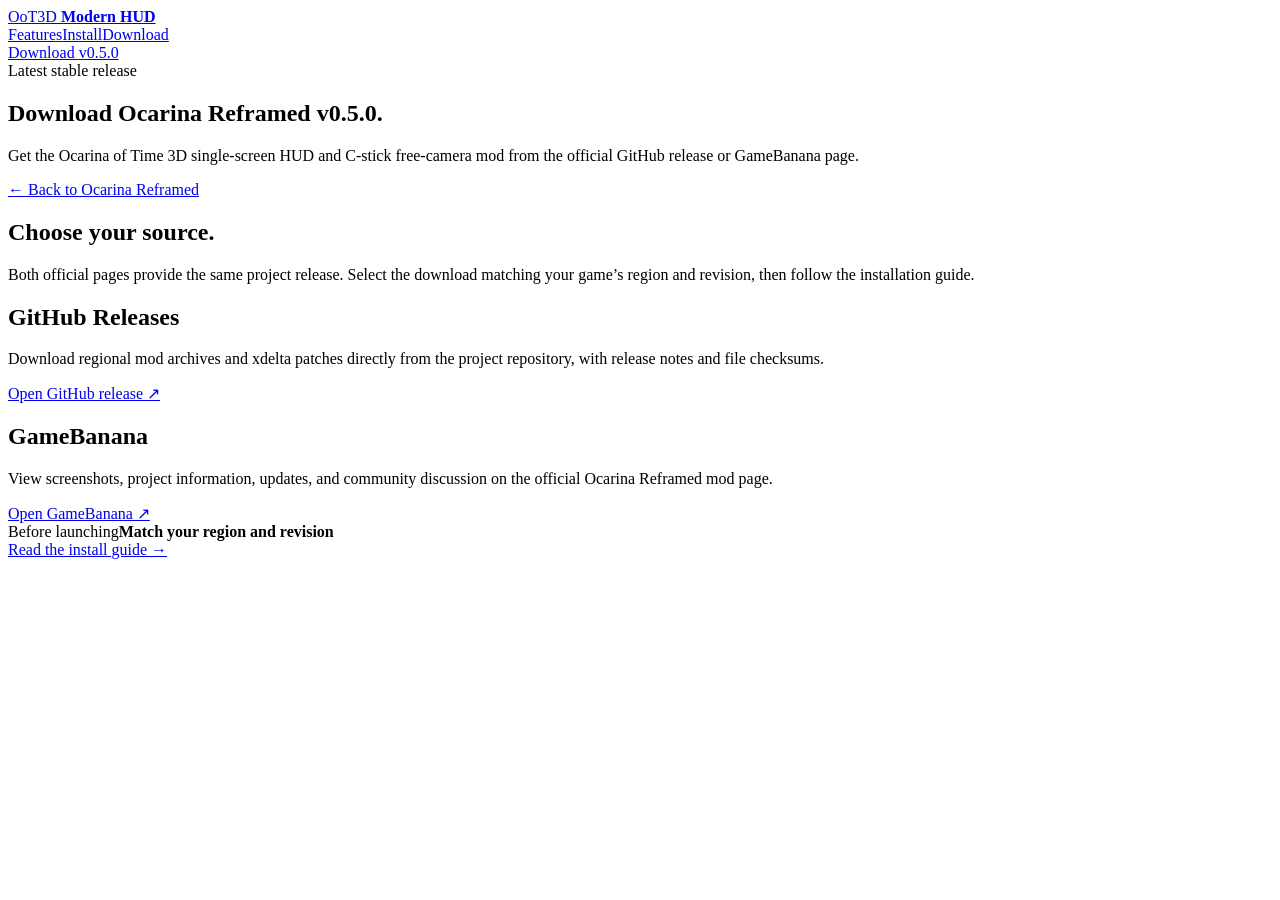
==== site/download/index.html @ c728d8a7 "Add SEO landing pages to project site" ====
<!DOCTYPE html><html lang="en"><head><meta charSet="utf-8"/><meta name="viewport" content="width=device-width, initial-scale=1"/><link rel="stylesheet" href="/assets/index-USOToOJf.css" data-rsc-css-href="/assets/index-USOToOJf.css" data-precedence="vite-rsc/importer-resources"/><link rel="modulepreload" href="/assets/layout-segment-context-DBJjeZ_D.js" crossorigin=""/><link rel="modulepreload" href="/assets/rolldown-runtime-S-ySWqyJ.js" crossorigin=""/><link rel="modulepreload" href="/assets/index-C5lQcmRH.js" crossorigin=""/><link rel="modulepreload" href="/assets/framework-XU8gKkFC.js" crossorigin=""/><title>Download | Ocarina Reframed OoT3D Single-Screen HUD</title><meta name="description" content="Download Ocarina Reframed v0.5.0, the single-screen HUD and C-stick free-camera mod for regional releases of Ocarina of Time 3D."/><meta name="application-name" content="Ocarina Reframed"/><meta name="category" content="game modification"/><meta name="robots" content="index, follow"/><meta property="og:title" content="Ocarina Reframed | Ocarina of Time 3D Single-Screen HUD Mod"/><meta property="og:description" content="A high-resolution single-screen HUD and C-stick free camera mod for The Legend of Zelda: Ocarina of Time 3D, with regional downloads for USA, Europe, Japan, Taiwan, and Korea."/><meta property="og:url" content="https://ocarinareframed.com/"/><meta property="og:site_name" content="Ocarina Reframed"/><meta property="og:type" content="website"/><meta property="og:image" content="https://ocarinareframed.com/og.png"/><meta property="og:image:width" content="1728"/><meta property="og:image:height" content="906"/><meta property="og:image:alt" content="OoT3D Modern HUD: Ocarina Reframed."/><meta name="twitter:card" content="summary_large_image"/><meta name="twitter:title" content="Ocarina Reframed | Ocarina of Time 3D Single-Screen HUD Mod"/><meta name="twitter:description" content="A high-resolution single-screen HUD and C-stick free camera mod for The Legend of Zelda: Ocarina of Time 3D, with regional downloads for USA, Europe, Japan, Taiwan, and Korea."/><meta name="twitter:image" content="https://ocarinareframed.com/og.png"/><link rel="canonical" href="https://ocarinareframed.com/download"/><script>self.__VINEXT_RSC_PARAMS__={}</script><script>self.__VINEXT_RSC_NAV__={"pathname":"/download/","searchParams":[]}</script><link rel="modulepreload" href="/assets/index-C5lQcmRH.js" />
</head><body><script type="application/ld+json">{"@context":"https://schema.org","@type":"WebSite","@id":"https://ocarinareframed.com/#website","url":"https://ocarinareframed.com/","name":"Ocarina Reframed","alternateName":["OoT3D Modern HUD","Ocarina of Time 3D Modern HUD"],"description":"A high-resolution single-screen HUD and C-stick free camera mod for The Legend of Zelda: Ocarina of Time 3D, with regional downloads for USA, Europe, Japan, Taiwan, and Korea.","inLanguage":"en","sameAs":["https://github.com/OTPR26/OOT3DHud","https://gamebanana.com/mods/695604"]}</script><script type="application/ld+json">{"@context":"https://schema.org","@type":"SoftwareApplication","@id":"https://ocarinareframed.com/#software","name":"Ocarina Reframed","alternateName":["OoT3D Modern HUD","Ocarina of Time 3D Single-Screen HUD"],"description":"A high-resolution single-screen HUD and C-stick free camera mod for The Legend of Zelda: Ocarina of Time 3D, with regional downloads for USA, Europe, Japan, Taiwan, and Korea.","applicationCategory":"GameApplication","operatingSystem":["Windows","macOS","Android","Nintendo 3DS"],"softwareVersion":"0.5.0","url":"https://ocarinareframed.com/","downloadUrl":"https://github.com/OTPR26/OOT3DHud/releases/latest","codeRepository":"https://github.com/OTPR26/OOT3DHud","screenshot":"https://ocarinareframed.com/og.png","offers":{"@type":"Offer","price":0,"priceCurrency":"USD"},"sameAs":["https://github.com/OTPR26/OOT3DHud","https://gamebanana.com/mods/695604"]}</script><main class="subpage"><header class="site-header"><a class="brand" href="/" aria-label="Ocarina Reframed home"><span>OoT3D <b>Modern HUD</b></span></a><nav aria-label="Main navigation"><a href="/features">Features</a><a href="/install">Install</a><a href="/download">Download</a></nav><a class="header-download" href="https://github.com/OTPR26/OOT3DHud/releases/latest">Download <span>v0.5.0</span></a></header><section class="subpage-hero"><div class="section"><div class="section-kicker">Latest stable release</div><h1>Download Ocarina Reframed v0.5.0.</h1><p>Get the Ocarina of Time 3D single-screen HUD and C-stick free-camera mod from the official GitHub release or GameBanana page.</p></div></section><section class="section subpage-content"><a class="back-link" href="/">← Back to Ocarina Reframed</a><div class="page-lead"><h2>Choose your source.</h2><p>Both official pages provide the same project release. Select the download matching your game’s region and revision, then follow the installation guide.</p></div><div class="page-grid download-grid"><article class="info-card download-card"><div><h2>GitHub Releases</h2><p>Download regional mod archives and xdelta patches directly from the project repository, with release notes and file checksums.</p></div><a class="button button-dark" href="https://github.com/OTPR26/OOT3DHud/releases/latest">Open GitHub release ↗</a></article><article class="info-card download-card"><div><h2>GameBanana</h2><p>View screenshots, project information, updates, and community discussion on the official Ocarina Reframed mod page.</p></div><a class="button button-dark" href="https://gamebanana.com/mods/695604">Open GameBanana ↗</a></article></div><div class="install-callout"><div><span>Before launching</span><strong>Match your region and revision</strong></div><div class="install-actions"><a class="button button-dark" href="/install">Read the install guide →</a></div></div></section></main><script id="_R_">import("/assets/index-C5lQcmRH.js")</script></body></html><script>self.__VINEXT_RSC_CHUNKS__=self.__VINEXT_RSC_CHUNKS__||[];self.__VINEXT_RSC_CHUNKS__.push("2:I[\"b843a7408a43\",[],\"Children\",1]\n:HL[\"/assets/index-USOToOJf.css\",\"style\"]\n")</script><script>self.__VINEXT_RSC_CHUNKS__=self.__VINEXT_RSC_CHUNKS__||[];self.__VINEXT_RSC_CHUNKS__.push("0:{\"__route\":\"route:/download/\",\"__interceptionContext\":null,\"__layoutIds\":[\"layout:/\"],\"__rootLayout\":\"/\",\"page:/download/\":\"$L1\",\"layout:/\":[[[[\"$\",\"link\",\"css:/assets/index-USOToOJf.css\",{\"rel\":\"stylesheet\",\"precedence\":\"vite-rsc/importer-resources\",\"href\":\"/assets/index-USOToOJf.css\",\"data-rsc-css-href\":\"/assets/index-USOToOJf.css\"}],\"$undefined\"],[\"$\",\"html\",null,{\"lang\":\"en\",\"children\":[\"$\",\"body\",null,{\"children\":[[\"$\",\"script\",null,{\"type\":\"application/ld+json\",\"dangerouslySetInnerHTML\":{\"__html\":\"{\\\"@context\\\":\\\"https://schema.org\\\",\\\"@type\\\":\\\"WebSite\\\",\\\"@id\\\":\\\"https://ocarinareframed.com/#website\\\",\\\"url\\\":\\\"https://ocarinareframed.com/\\\",\\\"name\\\":\\\"Ocarina Reframed\\\",\\\"alternateName\\\":[\\\"OoT3D Modern HUD\\\",\\\"Ocarina of Time 3D Modern HUD\\\"],\\\"description\\\":\\\"A high-resolution single-screen HUD and C-stick free camera mod for The Legend of Zelda: Ocarina of Time 3D, with regional downloads for USA, Europe, Japan, Taiwan, and Korea.\\\",\\\"inLanguage\\\":\\\"en\\\",\\\"sameAs\\\":[\\\"https://github.com/OTPR26/OOT3DHud\\\",\\\"https://gamebanana.com/mods/695604\\\"]}\"}}],[\"$\",\"script\",null,{\"type\":\"application/ld+json\",\"dangerouslySetInnerHTML\":{\"__html\":\"{\\\"@context\\\":\\\"https://schema.org\\\",\\\"@type\\\":\\\"SoftwareApplication\\\",\\\"@id\\\":\\\"https://ocarinareframed.com/#software\\\",\\\"name\\\":\\\"Ocarina Reframed\\\",\\\"alternateName\\\":[\\\"OoT3D Modern HUD\\\",\\\"Ocarina of Time 3D Single-Screen HUD\\\"],\\\"description\\\":\\\"A high-resolution single-screen HUD and C-stick free camera mod for The Legend of Zelda: Ocarina of Time 3D, with regional downloads for USA, Europe, Japan, Taiwan, and Korea.\\\",\\\"applicationCategory\\\":\\\"GameApplication\\\",\\\"operatingSystem\\\":[\\\"Windows\\\",\\\"macOS\\\",\\\"Android\\\",\\\"Nintendo 3DS\\\"],\\\"softwareVersion\\\":\\\"0.5.0\\\",\\\"url\\\":\\\"https://ocarinareframed.com/\\\",\\\"downloadUrl\\\":\\\"https://github.com/OTPR26/OOT3DHud/releases/latest\\\",\\\"codeRepository\\\":\\\"https://github.com/OTPR26/OOT3DHud\\\",\\\"screenshot\\\":\\\"https://ocarinareframed.com/og.png\\\",\\\"offers\\\":{\\\"@type\\\":\\\"Offer\\\",\\\"price\\\":0,\\\"priceCurrency\\\":\\\"USD\\\"},\\\"sameAs\\\":[\\\"https://github.com/OTPR26/OOT3DHud\\\",\\\"https://gamebanana.com/mods/695604\\\"]}\"}}],[\"$\",\"$L2\",null,{}]]}]}]],null],\"route:/download/\":[[[\"$\",\"meta\",null,{\"charSet\":\"utf-8\"}],[[\"$\",\"title\",\"0\",{\"children\":\"Download | Ocarina Reframed OoT3D Single-Screen HUD\"}],[\"$\",\"meta\",\"1\",{\"name\":\"description\",\"content\":\"Download Ocarina Reframed v0.5.0, the single-screen HUD and C-stick free-camera mod for regional releases of Ocarina of Time 3D.\"}],[\"$\",\"meta\",\"2\",{\"name\":\"application-name\",\"content\":\"Ocarina Reframed\"}],[\"$\",\"meta\",\"3\",{\"name\":\"category\",\"content\":\"game modification\"}],[\"$\",\"meta\",\"4\",{\"name\":\"robots\",\"content\":\"index, follow\"}],[\"$\",\"meta\",\"5\",{\"property\":\"og:title\",\"content\":\"Ocarina Reframed | Ocarina of Time 3D Single-Screen HUD Mod\"}],[\"$\",\"meta\",\"6\",{\"property\":\"og:description\",\"content\":\"A high-resolution single-screen HUD and C-stick free camera mod for The Legend of Zelda: Ocarina of Time 3D, with regional downloads for USA, Europe, Japan, Taiwan, and Korea.\"}],[\"$\",\"meta\",\"7\",{\"property\":\"og:url\",\"content\":\"https://ocarinareframed.com/\"}],[\"$\",\"meta\",\"8\",{\"property\":\"og:site_name\",\"content\":\"Ocarina Reframed\"}],[\"$\",\"meta\",\"9\",{\"property\":\"og:type\",\"content\":\"website\"}],[\"$\",\"meta\",\"10\",{\"property\":\"og:image\",\"content\":\"https://ocarinareframed.com/og.png\"}],[\"$\",\"meta\",\"11\",{\"property\":\"og:image:width\",\"content\":\"1728\"}],[\"$\",\"meta\",\"12\",{\"property\":\"og:image:height\",\"content\":\"906\"}],[\"$\",\"meta\",\"13\",{\"property\":\"og:image:alt\",\"content\":\"OoT3D Modern HUD: Ocarina Reframed.\"}],[\"$\",\"meta\",\"14\",{\"name\":\"twitter:card\",\"content\":\"summary_large_image\"}],[\"$\",\"meta\",\"15\",{\"name\":\"twitter:title\",\"content\":\"Ocarina Reframed | Ocarina of Time 3D Single-Screen HUD Mod\"}],[\"$\",\"meta\",\"16\",{\"name\":\"twitter:description\",\"content\":\"A high-resolution single-screen HUD and C-stick free camera mod for The Legend of Zelda: Ocarina of Time 3D, with regional downloads for USA, Europe, Japan, Taiwan, and Korea.\"}],\"$L3\",\"$L4\"],\"$L5\"],\"$L6\"],\"__layoutFlags\":{\"layout:/\":\"s\"},\"__artifactCompatibility\":{\"schemaVersion\":1,\"graphVersion\":\"app-route-graph:f9b0yu1isncm9\",\"deploymentVersion\":\"f513ca0f-643c-4b24-9f37-913b7a10e640\",\"appElementsSchemaVersion\":1,\"rscPayloadSchemaVersion\":1,\"rootBoundaryId\":\"/\",\"renderEpoch\":null}}\n")</script><script>self.__VINEXT_RSC_CHUNKS__=self.__VINEXT_RSC_CHUNKS__||[];self.__VINEXT_RSC_CHUNKS__.push("7:I[\"e791668edc18\",[],\"LayoutSegmentProvider\",1]\n8:I[\"b843a7408a43\",[],\"Slot\",1]\n9:I[\"ffa4af8fdc37\",[],\"RedirectBoundary\",1]\n3:[\"$\",\"meta\",\"17\",{\"name\":\"twitter:image\",\"content\":\"https://ocarinareframed.com/og.png\"}]\n4:[\"$\",\"link\",\"18\",{\"rel\":\"canonical\",\"href\":\"https://ocarinareframed.com/download\"}]\n5:[[\"$\",\"meta\",\"0\",{\"name\":\"viewport\",\"content\":\"width=device-width, initial-scale=1\"}]]\n6:[\"$\",\"$L7\",null,{\"segmentMap\":{\"children\":[\"download\"]},\"children\":[\"$\",\"$L8\",null,{\"id\":\"layout:/\",\"parallelSlots\":\"$undefined\",\"children\":[\"$\",\"$L9\",null,{\"children\":[\"$\",\"$L7\",null,{\"segmentMap\":{\"children\":[]},\"children\":[\"$\",\"$L8\",null,{\"id\":\"page:/download/\"}]}]}]}]}]\n")</script><script>self.__VINEXT_RSC_CHUNKS__=self.__VINEXT_RSC_CHUNKS__||[];self.__VINEXT_RSC_CHUNKS__.push("1:[\"$\",\"main\",null,{\"className\":\"subpage\",\"children\":[[\"$\",\"header\",null,{\"className\":\"site-header\",\"children\":[[\"$\",\"a\",null,{\"className\":\"brand\",\"href\":\"/\",\"aria-label\":\"Ocarina Reframed home\",\"children\":[\"$\",\"span\",null,{\"children\":[\"OoT3D \",[\"$\",\"b\",null,{\"children\":\"Modern HUD\"}]]}]}],[\"$\",\"nav\",null,{\"aria-label\":\"Main navigation\",\"children\":[[\"$\",\"a\",null,{\"href\":\"/features\",\"children\":\"Features\"}],[\"$\",\"a\",null,{\"href\":\"/install\",\"children\":\"Install\"}],[\"$\",\"a\",null,{\"href\":\"/download\",\"children\":\"Download\"}]]}],[\"$\",\"a\",null,{\"className\":\"header-download\",\"href\":\"https://github.com/OTPR26/OOT3DHud/releases/latest\",\"children\":[\"Download \",[\"$\",\"span\",null,{\"children\":\"v0.5.0\"}]]}]]}],[\"$\",\"section\",null,{\"className\":\"subpage-hero\",\"children\":[\"$\",\"div\",null,{\"className\":\"section\",\"children\":[[\"$\",\"div\",null,{\"className\":\"section-kicker\",\"children\":\"Latest stable release\"}],[\"$\",\"h1\",null,{\"children\":\"Download Ocarina Reframed v0.5.0.\"}],[\"$\",\"p\",null,{\"children\":\"Get the Ocarina of Time 3D single-screen HUD and C-stick free-camera mod from the official GitHub release or GameBanana page.\"}]]}]}],[\"$\",\"section\",null,{\"className\":\"section subpage-content\",\"children\":[[\"$\",\"a\",null,{\"className\":\"back-link\",\"href\":\"/\",\"children\":\"← Back to Ocarina Reframed\"}],[\"$\",\"div\",null,{\"className\":\"page-lead\",\"children\":[[\"$\",\"h2\",null,{\"children\":\"Choose your source.\"}],[\"$\",\"p\",null,{\"children\":\"Both official pages provide the same project release. Select the download matching your game’s region and revision, then follow the installation guide.\"}]]}],[\"$\",\"div\",null,{\"className\":\"page-grid download-grid\",\"children\":[[\"$\",\"article\",null,{\"className\":\"info-card download-card\",\"children\":[[\"$\",\"div\",null,{\"children\":[[\"$\",\"h2\",null,{\"children\":\"GitHub Releases\"}],[\"$\",\"p\",null,{\"children\":\"Download regional mod archives and xdelta patches directly from the project repository, with release notes and file checksums.\"}]]}],[\"$\",\"a\",null,{\"className\":\"button button-dark\",\"href\":\"https://github.com/OTPR26/OOT3DHud/releases/latest\",\"children\":\"Open GitHub release ↗\"}]]}],[\"$\",\"article\",null,{\"className\":\"info-card download-card\",\"children\":[[\"$\",\"div\",null,{\"children\":[[\"$\",\"h2\",null,{\"children\":\"GameBanana\"}],[\"$\",\"p\",null,{\"children\":\"View screenshots, project information, updates, and community discussion on the official Ocarina Reframed mod page.\"}]]}],[\"$\",\"a\",null,{\"className\":\"button button-dark\",\"href\":\"https://gamebanana.com/mods/695604\",\"children\":\"Open GameBanana ↗\"}]]}]]}],[\"$\",\"div\",null,{\"className\":\"install-callout\",\"children\":[[\"$\",\"div\",null,{\"children\":[[\"$\",\"span\",null,{\"children\":\"Before launching\"}],[\"$\",\"strong\",null,{\"children\":\"Match your region and revision\"}]]}],[\"$\",\"div\",null,{\"className\":\"install-actions\",\"children\":[\"$\",\"a\",null,{\"className\":\"button button-dark\",\"href\":\"/install\",\"children\":\"Read the install guide →\"}]}]]}]]}]]}]\n")</script><script>self.__VINEXT_RSC_DONE__=true</script>
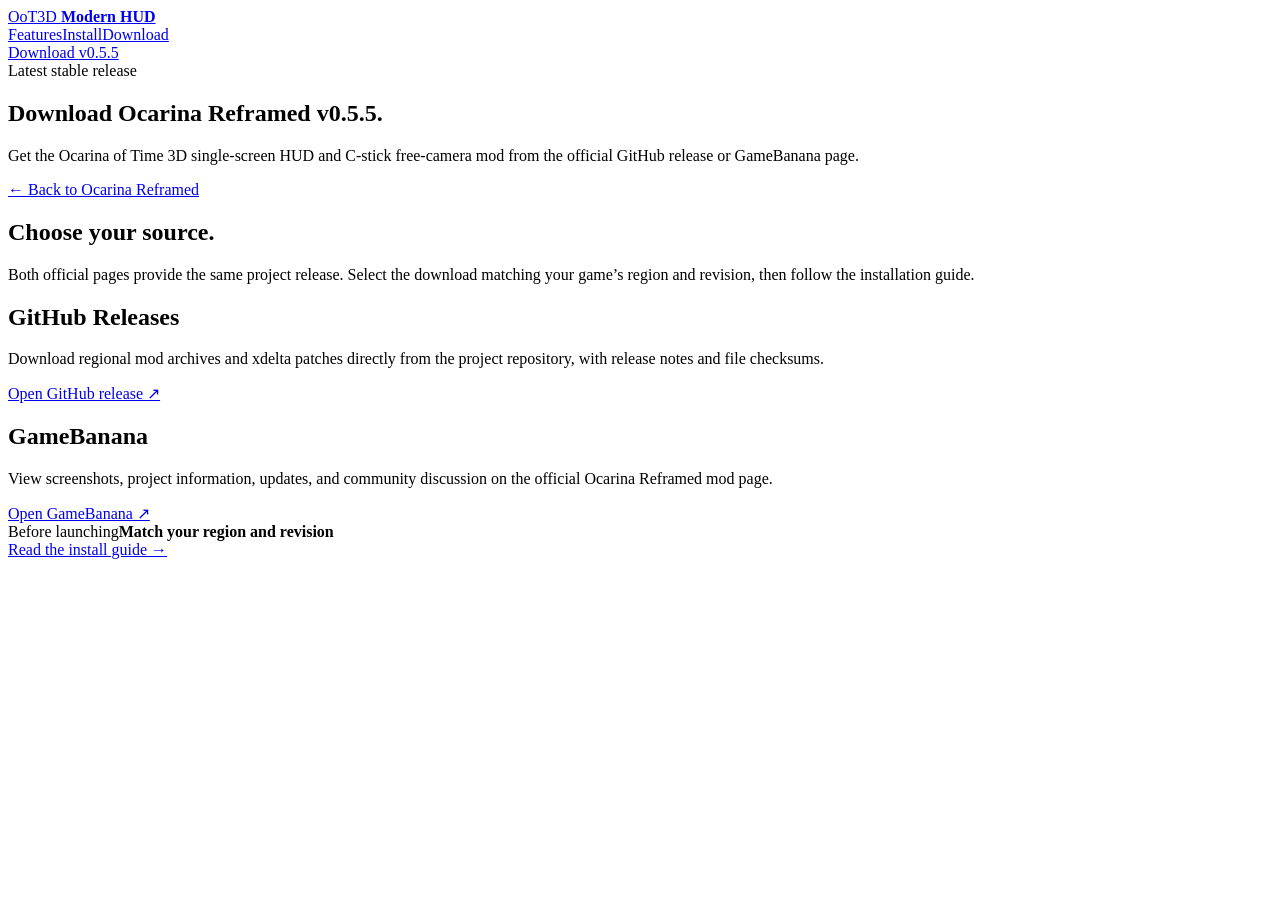
==== commit f39d41d0: "Update project site for v0.5.5" ====
--- a/site/download/index.html
+++ b/site/download/index.html
@@ -1,2 +1,2 @@
-<!DOCTYPE html><html lang="en"><head><meta charSet="utf-8"/><meta name="viewport" content="width=device-width, initial-scale=1"/><link rel="stylesheet" href="/assets/index-USOToOJf.css" data-rsc-css-href="/assets/index-USOToOJf.css" data-precedence="vite-rsc/importer-resources"/><link rel="modulepreload" href="/assets/layout-segment-context-DBJjeZ_D.js" crossorigin=""/><link rel="modulepreload" href="/assets/rolldown-runtime-S-ySWqyJ.js" crossorigin=""/><link rel="modulepreload" href="/assets/index-C5lQcmRH.js" crossorigin=""/><link rel="modulepreload" href="/assets/framework-XU8gKkFC.js" crossorigin=""/><title>Download | Ocarina Reframed OoT3D Single-Screen HUD</title><meta name="description" content="Download Ocarina Reframed v0.5.0, the single-screen HUD and C-stick free-camera mod for regional releases of Ocarina of Time 3D."/><meta name="application-name" content="Ocarina Reframed"/><meta name="category" content="game modification"/><meta name="robots" content="index, follow"/><meta property="og:title" content="Ocarina Reframed | Ocarina of Time 3D Single-Screen HUD Mod"/><meta property="og:description" content="A high-resolution single-screen HUD and C-stick free camera mod for The Legend of Zelda: Ocarina of Time 3D, with regional downloads for USA, Europe, Japan, Taiwan, and Korea."/><meta property="og:url" content="https://ocarinareframed.com/"/><meta property="og:site_name" content="Ocarina Reframed"/><meta property="og:type" content="website"/><meta property="og:image" content="https://ocarinareframed.com/og.png"/><meta property="og:image:width" content="1728"/><meta property="og:image:height" content="906"/><meta property="og:image:alt" content="OoT3D Modern HUD: Ocarina Reframed."/><meta name="twitter:card" content="summary_large_image"/><meta name="twitter:title" content="Ocarina Reframed | Ocarina of Time 3D Single-Screen HUD Mod"/><meta name="twitter:description" content="A high-resolution single-screen HUD and C-stick free camera mod for The Legend of Zelda: Ocarina of Time 3D, with regional downloads for USA, Europe, Japan, Taiwan, and Korea."/><meta name="twitter:image" content="https://ocarinareframed.com/og.png"/><link rel="canonical" href="https://ocarinareframed.com/download"/><script>self.__VINEXT_RSC_PARAMS__={}</script><script>self.__VINEXT_RSC_NAV__={"pathname":"/download/","searchParams":[]}</script><link rel="modulepreload" href="/assets/index-C5lQcmRH.js" />
-</head><body><script type="application/ld+json">{"@context":"https://schema.org","@type":"WebSite","@id":"https://ocarinareframed.com/#website","url":"https://ocarinareframed.com/","name":"Ocarina Reframed","alternateName":["OoT3D Modern HUD","Ocarina of Time 3D Modern HUD"],"description":"A high-resolution single-screen HUD and C-stick free camera mod for The Legend of Zelda: Ocarina of Time 3D, with regional downloads for USA, Europe, Japan, Taiwan, and Korea.","inLanguage":"en","sameAs":["https://github.com/OTPR26/OOT3DHud","https://gamebanana.com/mods/695604"]}</script><script type="application/ld+json">{"@context":"https://schema.org","@type":"SoftwareApplication","@id":"https://ocarinareframed.com/#software","name":"Ocarina Reframed","alternateName":["OoT3D Modern HUD","Ocarina of Time 3D Single-Screen HUD"],"description":"A high-resolution single-screen HUD and C-stick free camera mod for The Legend of Zelda: Ocarina of Time 3D, with regional downloads for USA, Europe, Japan, Taiwan, and Korea.","applicationCategory":"GameApplication","operatingSystem":["Windows","macOS","Android","Nintendo 3DS"],"softwareVersion":"0.5.0","url":"https://ocarinareframed.com/","downloadUrl":"https://github.com/OTPR26/OOT3DHud/releases/latest","codeRepository":"https://github.com/OTPR26/OOT3DHud","screenshot":"https://ocarinareframed.com/og.png","offers":{"@type":"Offer","price":0,"priceCurrency":"USD"},"sameAs":["https://github.com/OTPR26/OOT3DHud","https://gamebanana.com/mods/695604"]}</script><main class="subpage"><header class="site-header"><a class="brand" href="/" aria-label="Ocarina Reframed home"><span>OoT3D <b>Modern HUD</b></span></a><nav aria-label="Main navigation"><a href="/features">Features</a><a href="/install">Install</a><a href="/download">Download</a></nav><a class="header-download" href="https://github.com/OTPR26/OOT3DHud/releases/latest">Download <span>v0.5.0</span></a></header><section class="subpage-hero"><div class="section"><div class="section-kicker">Latest stable release</div><h1>Download Ocarina Reframed v0.5.0.</h1><p>Get the Ocarina of Time 3D single-screen HUD and C-stick free-camera mod from the official GitHub release or GameBanana page.</p></div></section><section class="section subpage-content"><a class="back-link" href="/">← Back to Ocarina Reframed</a><div class="page-lead"><h2>Choose your source.</h2><p>Both official pages provide the same project release. Select the download matching your game’s region and revision, then follow the installation guide.</p></div><div class="page-grid download-grid"><article class="info-card download-card"><div><h2>GitHub Releases</h2><p>Download regional mod archives and xdelta patches directly from the project repository, with release notes and file checksums.</p></div><a class="button button-dark" href="https://github.com/OTPR26/OOT3DHud/releases/latest">Open GitHub release ↗</a></article><article class="info-card download-card"><div><h2>GameBanana</h2><p>View screenshots, project information, updates, and community discussion on the official Ocarina Reframed mod page.</p></div><a class="button button-dark" href="https://gamebanana.com/mods/695604">Open GameBanana ↗</a></article></div><div class="install-callout"><div><span>Before launching</span><strong>Match your region and revision</strong></div><div class="install-actions"><a class="button button-dark" href="/install">Read the install guide →</a></div></div></section></main><script id="_R_">import("/assets/index-C5lQcmRH.js")</script></body></html><script>self.__VINEXT_RSC_CHUNKS__=self.__VINEXT_RSC_CHUNKS__||[];self.__VINEXT_RSC_CHUNKS__.push("2:I[\"b843a7408a43\",[],\"Children\",1]\n:HL[\"/assets/index-USOToOJf.css\",\"style\"]\n")</script><script>self.__VINEXT_RSC_CHUNKS__=self.__VINEXT_RSC_CHUNKS__||[];self.__VINEXT_RSC_CHUNKS__.push("0:{\"__route\":\"route:/download/\",\"__interceptionContext\":null,\"__layoutIds\":[\"layout:/\"],\"__rootLayout\":\"/\",\"page:/download/\":\"$L1\",\"layout:/\":[[[[\"$\",\"link\",\"css:/assets/index-USOToOJf.css\",{\"rel\":\"stylesheet\",\"precedence\":\"vite-rsc/importer-resources\",\"href\":\"/assets/index-USOToOJf.css\",\"data-rsc-css-href\":\"/assets/index-USOToOJf.css\"}],\"$undefined\"],[\"$\",\"html\",null,{\"lang\":\"en\",\"children\":[\"$\",\"body\",null,{\"children\":[[\"$\",\"script\",null,{\"type\":\"application/ld+json\",\"dangerouslySetInnerHTML\":{\"__html\":\"{\\\"@context\\\":\\\"https://schema.org\\\",\\\"@type\\\":\\\"WebSite\\\",\\\"@id\\\":\\\"https://ocarinareframed.com/#website\\\",\\\"url\\\":\\\"https://ocarinareframed.com/\\\",\\\"name\\\":\\\"Ocarina Reframed\\\",\\\"alternateName\\\":[\\\"OoT3D Modern HUD\\\",\\\"Ocarina of Time 3D Modern HUD\\\"],\\\"description\\\":\\\"A high-resolution single-screen HUD and C-stick free camera mod for The Legend of Zelda: Ocarina of Time 3D, with regional downloads for USA, Europe, Japan, Taiwan, and Korea.\\\",\\\"inLanguage\\\":\\\"en\\\",\\\"sameAs\\\":[\\\"https://github.com/OTPR26/OOT3DHud\\\",\\\"https://gamebanana.com/mods/695604\\\"]}\"}}],[\"$\",\"script\",null,{\"type\":\"application/ld+json\",\"dangerouslySetInnerHTML\":{\"__html\":\"{\\\"@context\\\":\\\"https://schema.org\\\",\\\"@type\\\":\\\"SoftwareApplication\\\",\\\"@id\\\":\\\"https://ocarinareframed.com/#software\\\",\\\"name\\\":\\\"Ocarina Reframed\\\",\\\"alternateName\\\":[\\\"OoT3D Modern HUD\\\",\\\"Ocarina of Time 3D Single-Screen HUD\\\"],\\\"description\\\":\\\"A high-resolution single-screen HUD and C-stick free camera mod for The Legend of Zelda: Ocarina of Time 3D, with regional downloads for USA, Europe, Japan, Taiwan, and Korea.\\\",\\\"applicationCategory\\\":\\\"GameApplication\\\",\\\"operatingSystem\\\":[\\\"Windows\\\",\\\"macOS\\\",\\\"Android\\\",\\\"Nintendo 3DS\\\"],\\\"softwareVersion\\\":\\\"0.5.0\\\",\\\"url\\\":\\\"https://ocarinareframed.com/\\\",\\\"downloadUrl\\\":\\\"https://github.com/OTPR26/OOT3DHud/releases/latest\\\",\\\"codeRepository\\\":\\\"https://github.com/OTPR26/OOT3DHud\\\",\\\"screenshot\\\":\\\"https://ocarinareframed.com/og.png\\\",\\\"offers\\\":{\\\"@type\\\":\\\"Offer\\\",\\\"price\\\":0,\\\"priceCurrency\\\":\\\"USD\\\"},\\\"sameAs\\\":[\\\"https://github.com/OTPR26/OOT3DHud\\\",\\\"https://gamebanana.com/mods/695604\\\"]}\"}}],[\"$\",\"$L2\",null,{}]]}]}]],null],\"route:/download/\":[[[\"$\",\"meta\",null,{\"charSet\":\"utf-8\"}],[[\"$\",\"title\",\"0\",{\"children\":\"Download | Ocarina Reframed OoT3D Single-Screen HUD\"}],[\"$\",\"meta\",\"1\",{\"name\":\"description\",\"content\":\"Download Ocarina Reframed v0.5.0, the single-screen HUD and C-stick free-camera mod for regional releases of Ocarina of Time 3D.\"}],[\"$\",\"meta\",\"2\",{\"name\":\"application-name\",\"content\":\"Ocarina Reframed\"}],[\"$\",\"meta\",\"3\",{\"name\":\"category\",\"content\":\"game modification\"}],[\"$\",\"meta\",\"4\",{\"name\":\"robots\",\"content\":\"index, follow\"}],[\"$\",\"meta\",\"5\",{\"property\":\"og:title\",\"content\":\"Ocarina Reframed | Ocarina of Time 3D Single-Screen HUD Mod\"}],[\"$\",\"meta\",\"6\",{\"property\":\"og:description\",\"content\":\"A high-resolution single-screen HUD and C-stick free camera mod for The Legend of Zelda: Ocarina of Time 3D, with regional downloads for USA, Europe, Japan, Taiwan, and Korea.\"}],[\"$\",\"meta\",\"7\",{\"property\":\"og:url\",\"content\":\"https://ocarinareframed.com/\"}],[\"$\",\"meta\",\"8\",{\"property\":\"og:site_name\",\"content\":\"Ocarina Reframed\"}],[\"$\",\"meta\",\"9\",{\"property\":\"og:type\",\"content\":\"website\"}],[\"$\",\"meta\",\"10\",{\"property\":\"og:image\",\"content\":\"https://ocarinareframed.com/og.png\"}],[\"$\",\"meta\",\"11\",{\"property\":\"og:image:width\",\"content\":\"1728\"}],[\"$\",\"meta\",\"12\",{\"property\":\"og:image:height\",\"content\":\"906\"}],[\"$\",\"meta\",\"13\",{\"property\":\"og:image:alt\",\"content\":\"OoT3D Modern HUD: Ocarina Reframed.\"}],[\"$\",\"meta\",\"14\",{\"name\":\"twitter:card\",\"content\":\"summary_large_image\"}],[\"$\",\"meta\",\"15\",{\"name\":\"twitter:title\",\"content\":\"Ocarina Reframed | Ocarina of Time 3D Single-Screen HUD Mod\"}],[\"$\",\"meta\",\"16\",{\"name\":\"twitter:description\",\"content\":\"A high-resolution single-screen HUD and C-stick free camera mod for The Legend of Zelda: Ocarina of Time 3D, with regional downloads for USA, Europe, Japan, Taiwan, and Korea.\"}],\"$L3\",\"$L4\"],\"$L5\"],\"$L6\"],\"__layoutFlags\":{\"layout:/\":\"s\"},\"__artifactCompatibility\":{\"schemaVersion\":1,\"graphVersion\":\"app-route-graph:f9b0yu1isncm9\",\"deploymentVersion\":\"f513ca0f-643c-4b24-9f37-913b7a10e640\",\"appElementsSchemaVersion\":1,\"rscPayloadSchemaVersion\":1,\"rootBoundaryId\":\"/\",\"renderEpoch\":null}}\n")</script><script>self.__VINEXT_RSC_CHUNKS__=self.__VINEXT_RSC_CHUNKS__||[];self.__VINEXT_RSC_CHUNKS__.push("7:I[\"e791668edc18\",[],\"LayoutSegmentProvider\",1]\n8:I[\"b843a7408a43\",[],\"Slot\",1]\n9:I[\"ffa4af8fdc37\",[],\"RedirectBoundary\",1]\n3:[\"$\",\"meta\",\"17\",{\"name\":\"twitter:image\",\"content\":\"https://ocarinareframed.com/og.png\"}]\n4:[\"$\",\"link\",\"18\",{\"rel\":\"canonical\",\"href\":\"https://ocarinareframed.com/download\"}]\n5:[[\"$\",\"meta\",\"0\",{\"name\":\"viewport\",\"content\":\"width=device-width, initial-scale=1\"}]]\n6:[\"$\",\"$L7\",null,{\"segmentMap\":{\"children\":[\"download\"]},\"children\":[\"$\",\"$L8\",null,{\"id\":\"layout:/\",\"parallelSlots\":\"$undefined\",\"children\":[\"$\",\"$L9\",null,{\"children\":[\"$\",\"$L7\",null,{\"segmentMap\":{\"children\":[]},\"children\":[\"$\",\"$L8\",null,{\"id\":\"page:/download/\"}]}]}]}]}]\n")</script><script>self.__VINEXT_RSC_CHUNKS__=self.__VINEXT_RSC_CHUNKS__||[];self.__VINEXT_RSC_CHUNKS__.push("1:[\"$\",\"main\",null,{\"className\":\"subpage\",\"children\":[[\"$\",\"header\",null,{\"className\":\"site-header\",\"children\":[[\"$\",\"a\",null,{\"className\":\"brand\",\"href\":\"/\",\"aria-label\":\"Ocarina Reframed home\",\"children\":[\"$\",\"span\",null,{\"children\":[\"OoT3D \",[\"$\",\"b\",null,{\"children\":\"Modern HUD\"}]]}]}],[\"$\",\"nav\",null,{\"aria-label\":\"Main navigation\",\"children\":[[\"$\",\"a\",null,{\"href\":\"/features\",\"children\":\"Features\"}],[\"$\",\"a\",null,{\"href\":\"/install\",\"children\":\"Install\"}],[\"$\",\"a\",null,{\"href\":\"/download\",\"children\":\"Download\"}]]}],[\"$\",\"a\",null,{\"className\":\"header-download\",\"href\":\"https://github.com/OTPR26/OOT3DHud/releases/latest\",\"children\":[\"Download \",[\"$\",\"span\",null,{\"children\":\"v0.5.0\"}]]}]]}],[\"$\",\"section\",null,{\"className\":\"subpage-hero\",\"children\":[\"$\",\"div\",null,{\"className\":\"section\",\"children\":[[\"$\",\"div\",null,{\"className\":\"section-kicker\",\"children\":\"Latest stable release\"}],[\"$\",\"h1\",null,{\"children\":\"Download Ocarina Reframed v0.5.0.\"}],[\"$\",\"p\",null,{\"children\":\"Get the Ocarina of Time 3D single-screen HUD and C-stick free-camera mod from the official GitHub release or GameBanana page.\"}]]}]}],[\"$\",\"section\",null,{\"className\":\"section subpage-content\",\"children\":[[\"$\",\"a\",null,{\"className\":\"back-link\",\"href\":\"/\",\"children\":\"← Back to Ocarina Reframed\"}],[\"$\",\"div\",null,{\"className\":\"page-lead\",\"children\":[[\"$\",\"h2\",null,{\"children\":\"Choose your source.\"}],[\"$\",\"p\",null,{\"children\":\"Both official pages provide the same project release. Select the download matching your game’s region and revision, then follow the installation guide.\"}]]}],[\"$\",\"div\",null,{\"className\":\"page-grid download-grid\",\"children\":[[\"$\",\"article\",null,{\"className\":\"info-card download-card\",\"children\":[[\"$\",\"div\",null,{\"children\":[[\"$\",\"h2\",null,{\"children\":\"GitHub Releases\"}],[\"$\",\"p\",null,{\"children\":\"Download regional mod archives and xdelta patches directly from the project repository, with release notes and file checksums.\"}]]}],[\"$\",\"a\",null,{\"className\":\"button button-dark\",\"href\":\"https://github.com/OTPR26/OOT3DHud/releases/latest\",\"children\":\"Open GitHub release ↗\"}]]}],[\"$\",\"article\",null,{\"className\":\"info-card download-card\",\"children\":[[\"$\",\"div\",null,{\"children\":[[\"$\",\"h2\",null,{\"children\":\"GameBanana\"}],[\"$\",\"p\",null,{\"children\":\"View screenshots, project information, updates, and community discussion on the official Ocarina Reframed mod page.\"}]]}],[\"$\",\"a\",null,{\"className\":\"button button-dark\",\"href\":\"https://gamebanana.com/mods/695604\",\"children\":\"Open GameBanana ↗\"}]]}]]}],[\"$\",\"div\",null,{\"className\":\"install-callout\",\"children\":[[\"$\",\"div\",null,{\"children\":[[\"$\",\"span\",null,{\"children\":\"Before launching\"}],[\"$\",\"strong\",null,{\"children\":\"Match your region and revision\"}]]}],[\"$\",\"div\",null,{\"className\":\"install-actions\",\"children\":[\"$\",\"a\",null,{\"className\":\"button button-dark\",\"href\":\"/install\",\"children\":\"Read the install guide →\"}]}]]}]]}]]}]\n")</script><script>self.__VINEXT_RSC_DONE__=true</script>+<!DOCTYPE html><html lang="en"><head><meta charSet="utf-8"/><meta name="viewport" content="width=device-width, initial-scale=1"/><link rel="stylesheet" href="/assets/index-BuPrt0Kt.css" data-rsc-css-href="/assets/index-BuPrt0Kt.css" data-precedence="vite-rsc/importer-resources"/><link rel="modulepreload" href="/assets/layout-segment-context-DBJjeZ_D.js" crossorigin=""/><link rel="modulepreload" href="/assets/rolldown-runtime-S-ySWqyJ.js" crossorigin=""/><link rel="modulepreload" href="/assets/index-C5lQcmRH.js" crossorigin=""/><link rel="modulepreload" href="/assets/framework-XU8gKkFC.js" crossorigin=""/><title>Download | Ocarina Reframed OoT3D Single-Screen HUD</title><meta name="description" content="Download Ocarina Reframed v0.5.5, the single-screen HUD and C-stick free-camera mod for regional releases of Ocarina of Time 3D."/><meta name="application-name" content="Ocarina Reframed"/><meta name="category" content="game modification"/><meta name="robots" content="index, follow"/><meta property="og:title" content="Ocarina Reframed | Ocarina of Time 3D Single-Screen HUD Mod"/><meta property="og:description" content="A high-resolution single-screen HUD and C-stick free camera mod for The Legend of Zelda: Ocarina of Time 3D, with regional downloads for USA, Europe, Japan, Taiwan, and Korea."/><meta property="og:url" content="https://ocarinareframed.com/"/><meta property="og:site_name" content="Ocarina Reframed"/><meta property="og:type" content="website"/><meta property="og:image" content="https://ocarinareframed.com/og.png"/><meta property="og:image:width" content="1728"/><meta property="og:image:height" content="906"/><meta property="og:image:alt" content="OoT3D Modern HUD: Ocarina Reframed."/><meta name="twitter:card" content="summary_large_image"/><meta name="twitter:title" content="Ocarina Reframed | Ocarina of Time 3D Single-Screen HUD Mod"/><meta name="twitter:description" content="A high-resolution single-screen HUD and C-stick free camera mod for The Legend of Zelda: Ocarina of Time 3D, with regional downloads for USA, Europe, Japan, Taiwan, and Korea."/><meta name="twitter:image" content="https://ocarinareframed.com/og.png"/><link rel="canonical" href="https://ocarinareframed.com/download"/><script>self.__VINEXT_RSC_PARAMS__={}</script><script>self.__VINEXT_RSC_NAV__={"pathname":"/download/","searchParams":[]}</script><link rel="modulepreload" href="/assets/index-C5lQcmRH.js" />
+</head><body><script type="application/ld+json">{"@context":"https://schema.org","@type":"WebSite","@id":"https://ocarinareframed.com/#website","url":"https://ocarinareframed.com/","name":"Ocarina Reframed","alternateName":["OoT3D Modern HUD","Ocarina of Time 3D Modern HUD"],"description":"A high-resolution single-screen HUD and C-stick free camera mod for The Legend of Zelda: Ocarina of Time 3D, with regional downloads for USA, Europe, Japan, Taiwan, and Korea.","inLanguage":"en","sameAs":["https://github.com/OTPR26/OOT3DHud","https://gamebanana.com/mods/695604"]}</script><script type="application/ld+json">{"@context":"https://schema.org","@type":"SoftwareApplication","@id":"https://ocarinareframed.com/#software","name":"Ocarina Reframed","alternateName":["OoT3D Modern HUD","Ocarina of Time 3D Single-Screen HUD"],"description":"A high-resolution single-screen HUD and C-stick free camera mod for The Legend of Zelda: Ocarina of Time 3D, with regional downloads for USA, Europe, Japan, Taiwan, and Korea.","applicationCategory":"GameApplication","operatingSystem":["Windows","macOS","Android","Nintendo 3DS"],"softwareVersion":"0.5.5","url":"https://ocarinareframed.com/","downloadUrl":"https://github.com/OTPR26/OOT3DHud/releases/latest","codeRepository":"https://github.com/OTPR26/OOT3DHud","screenshot":"https://ocarinareframed.com/og.png","offers":{"@type":"Offer","price":0,"priceCurrency":"USD"},"sameAs":["https://github.com/OTPR26/OOT3DHud","https://gamebanana.com/mods/695604"]}</script><main class="subpage"><header class="site-header"><a class="brand" href="/" aria-label="Ocarina Reframed home"><span>OoT3D <b>Modern HUD</b></span></a><nav aria-label="Main navigation"><a href="/features">Features</a><a href="/install">Install</a><a href="/download">Download</a></nav><a class="header-download" href="https://github.com/OTPR26/OOT3DHud/releases/latest">Download <span>v0.5.5</span></a></header><section class="subpage-hero"><div class="section"><div class="section-kicker">Latest stable release</div><h1>Download Ocarina Reframed v0.5.5.</h1><p>Get the Ocarina of Time 3D single-screen HUD and C-stick free-camera mod from the official GitHub release or GameBanana page.</p></div></section><section class="section subpage-content"><a class="back-link" href="/">← Back to Ocarina Reframed</a><div class="page-lead"><h2>Choose your source.</h2><p>Both official pages provide the same project release. Select the download matching your game’s region and revision, then follow the installation guide.</p></div><div class="page-grid download-grid"><article class="info-card download-card"><div><h2>GitHub Releases</h2><p>Download regional mod archives and xdelta patches directly from the project repository, with release notes and file checksums.</p></div><a class="button button-dark" href="https://github.com/OTPR26/OOT3DHud/releases/latest">Open GitHub release ↗</a></article><article class="info-card download-card"><div><h2>GameBanana</h2><p>View screenshots, project information, updates, and community discussion on the official Ocarina Reframed mod page.</p></div><a class="button button-dark" href="https://gamebanana.com/mods/695604">Open GameBanana ↗</a></article></div><div class="install-callout"><div><span>Before launching</span><strong>Match your region and revision</strong></div><div class="install-actions"><a class="button button-dark" href="/install">Read the install guide →</a></div></div></section></main><script id="_R_">import("/assets/index-C5lQcmRH.js")</script></body></html><script>self.__VINEXT_RSC_CHUNKS__=self.__VINEXT_RSC_CHUNKS__||[];self.__VINEXT_RSC_CHUNKS__.push("2:I[\"b843a7408a43\",[],\"Children\",1]\n:HL[\"/assets/index-BuPrt0Kt.css\",\"style\"]\n")</script><script>self.__VINEXT_RSC_CHUNKS__=self.__VINEXT_RSC_CHUNKS__||[];self.__VINEXT_RSC_CHUNKS__.push("0:{\"__route\":\"route:/download/\",\"__interceptionContext\":null,\"__layoutIds\":[\"layout:/\"],\"__rootLayout\":\"/\",\"page:/download/\":\"$L1\",\"layout:/\":[[[[\"$\",\"link\",\"css:/assets/index-BuPrt0Kt.css\",{\"rel\":\"stylesheet\",\"precedence\":\"vite-rsc/importer-resources\",\"href\":\"/assets/index-BuPrt0Kt.css\",\"data-rsc-css-href\":\"/assets/index-BuPrt0Kt.css\"}],\"$undefined\"],[\"$\",\"html\",null,{\"lang\":\"en\",\"children\":[\"$\",\"body\",null,{\"children\":[[\"$\",\"script\",null,{\"type\":\"application/ld+json\",\"dangerouslySetInnerHTML\":{\"__html\":\"{\\\"@context\\\":\\\"https://schema.org\\\",\\\"@type\\\":\\\"WebSite\\\",\\\"@id\\\":\\\"https://ocarinareframed.com/#website\\\",\\\"url\\\":\\\"https://ocarinareframed.com/\\\",\\\"name\\\":\\\"Ocarina Reframed\\\",\\\"alternateName\\\":[\\\"OoT3D Modern HUD\\\",\\\"Ocarina of Time 3D Modern HUD\\\"],\\\"description\\\":\\\"A high-resolution single-screen HUD and C-stick free camera mod for The Legend of Zelda: Ocarina of Time 3D, with regional downloads for USA, Europe, Japan, Taiwan, and Korea.\\\",\\\"inLanguage\\\":\\\"en\\\",\\\"sameAs\\\":[\\\"https://github.com/OTPR26/OOT3DHud\\\",\\\"https://gamebanana.com/mods/695604\\\"]}\"}}],[\"$\",\"script\",null,{\"type\":\"application/ld+json\",\"dangerouslySetInnerHTML\":{\"__html\":\"{\\\"@context\\\":\\\"https://schema.org\\\",\\\"@type\\\":\\\"SoftwareApplication\\\",\\\"@id\\\":\\\"https://ocarinareframed.com/#software\\\",\\\"name\\\":\\\"Ocarina Reframed\\\",\\\"alternateName\\\":[\\\"OoT3D Modern HUD\\\",\\\"Ocarina of Time 3D Single-Screen HUD\\\"],\\\"description\\\":\\\"A high-resolution single-screen HUD and C-stick free camera mod for The Legend of Zelda: Ocarina of Time 3D, with regional downloads for USA, Europe, Japan, Taiwan, and Korea.\\\",\\\"applicationCategory\\\":\\\"GameApplication\\\",\\\"operatingSystem\\\":[\\\"Windows\\\",\\\"macOS\\\",\\\"Android\\\",\\\"Nintendo 3DS\\\"],\\\"softwareVersion\\\":\\\"0.5.5\\\",\\\"url\\\":\\\"https://ocarinareframed.com/\\\",\\\"downloadUrl\\\":\\\"https://github.com/OTPR26/OOT3DHud/releases/latest\\\",\\\"codeRepository\\\":\\\"https://github.com/OTPR26/OOT3DHud\\\",\\\"screenshot\\\":\\\"https://ocarinareframed.com/og.png\\\",\\\"offers\\\":{\\\"@type\\\":\\\"Offer\\\",\\\"price\\\":0,\\\"priceCurrency\\\":\\\"USD\\\"},\\\"sameAs\\\":[\\\"https://github.com/OTPR26/OOT3DHud\\\",\\\"https://gamebanana.com/mods/695604\\\"]}\"}}],[\"$\",\"$L2\",null,{}]]}]}]],null],\"route:/download/\":[[[\"$\",\"meta\",null,{\"charSet\":\"utf-8\"}],[[\"$\",\"title\",\"0\",{\"children\":\"Download | Ocarina Reframed OoT3D Single-Screen HUD\"}],[\"$\",\"meta\",\"1\",{\"name\":\"description\",\"content\":\"Download Ocarina Reframed v0.5.5, the single-screen HUD and C-stick free-camera mod for regional releases of Ocarina of Time 3D.\"}],[\"$\",\"meta\",\"2\",{\"name\":\"application-name\",\"content\":\"Ocarina Reframed\"}],[\"$\",\"meta\",\"3\",{\"name\":\"category\",\"content\":\"game modification\"}],[\"$\",\"meta\",\"4\",{\"name\":\"robots\",\"content\":\"index, follow\"}],[\"$\",\"meta\",\"5\",{\"property\":\"og:title\",\"content\":\"Ocarina Reframed | Ocarina of Time 3D Single-Screen HUD Mod\"}],[\"$\",\"meta\",\"6\",{\"property\":\"og:description\",\"content\":\"A high-resolution single-screen HUD and C-stick free camera mod for The Legend of Zelda: Ocarina of Time 3D, with regional downloads for USA, Europe, Japan, Taiwan, and Korea.\"}],[\"$\",\"meta\",\"7\",{\"property\":\"og:url\",\"content\":\"https://ocarinareframed.com/\"}],[\"$\",\"meta\",\"8\",{\"property\":\"og:site_name\",\"content\":\"Ocarina Reframed\"}],[\"$\",\"meta\",\"9\",{\"property\":\"og:type\",\"content\":\"website\"}],[\"$\",\"meta\",\"10\",{\"property\":\"og:image\",\"content\":\"https://ocarinareframed.com/og.png\"}],[\"$\",\"meta\",\"11\",{\"property\":\"og:image:width\",\"content\":\"1728\"}],[\"$\",\"meta\",\"12\",{\"property\":\"og:image:height\",\"content\":\"906\"}],[\"$\",\"meta\",\"13\",{\"property\":\"og:image:alt\",\"content\":\"OoT3D Modern HUD: Ocarina Reframed.\"}],[\"$\",\"meta\",\"14\",{\"name\":\"twitter:card\",\"content\":\"summary_large_image\"}],[\"$\",\"meta\",\"15\",{\"name\":\"twitter:title\",\"content\":\"Ocarina Reframed | Ocarina of Time 3D Single-Screen HUD Mod\"}],[\"$\",\"meta\",\"16\",{\"name\":\"twitter:description\",\"content\":\"A high-resolution single-screen HUD and C-stick free camera mod for The Legend of Zelda: Ocarina of Time 3D, with regional downloads for USA, Europe, Japan, Taiwan, and Korea.\"}],\"$L3\",\"$L4\"],\"$L5\"],\"$L6\"],\"__layoutFlags\":{\"layout:/\":\"s\"},\"__artifactCompatibility\":{\"schemaVersion\":1,\"graphVersion\":\"app-route-graph:f9b0yu1isncm9\",\"deploymentVersion\":\"c53ae308-bffc-48e0-9c84-52a8e1862c31\",\"appElementsSchemaVersion\":1,\"rscPayloadSchemaVersion\":1,\"rootBoundaryId\":\"/\",\"renderEpoch\":null}}\n")</script><script>self.__VINEXT_RSC_CHUNKS__=self.__VINEXT_RSC_CHUNKS__||[];self.__VINEXT_RSC_CHUNKS__.push("7:I[\"e791668edc18\",[],\"LayoutSegmentProvider\",1]\n8:I[\"b843a7408a43\",[],\"Slot\",1]\n9:I[\"ffa4af8fdc37\",[],\"RedirectBoundary\",1]\n3:[\"$\",\"meta\",\"17\",{\"name\":\"twitter:image\",\"content\":\"https://ocarinareframed.com/og.png\"}]\n4:[\"$\",\"link\",\"18\",{\"rel\":\"canonical\",\"href\":\"https://ocarinareframed.com/download\"}]\n5:[[\"$\",\"meta\",\"0\",{\"name\":\"viewport\",\"content\":\"width=device-width, initial-scale=1\"}]]\n6:[\"$\",\"$L7\",null,{\"segmentMap\":{\"children\":[\"download\"]},\"children\":[\"$\",\"$L8\",null,{\"id\":\"layout:/\",\"parallelSlots\":\"$undefined\",\"children\":[\"$\",\"$L9\",null,{\"children\":[\"$\",\"$L7\",null,{\"segmentMap\":{\"children\":[]},\"children\":[\"$\",\"$L8\",null,{\"id\":\"page:/download/\"}]}]}]}]}]\n")</script><script>self.__VINEXT_RSC_CHUNKS__=self.__VINEXT_RSC_CHUNKS__||[];self.__VINEXT_RSC_CHUNKS__.push("1:[\"$\",\"main\",null,{\"className\":\"subpage\",\"children\":[[\"$\",\"header\",null,{\"className\":\"site-header\",\"children\":[[\"$\",\"a\",null,{\"className\":\"brand\",\"href\":\"/\",\"aria-label\":\"Ocarina Reframed home\",\"children\":[\"$\",\"span\",null,{\"children\":[\"OoT3D \",[\"$\",\"b\",null,{\"children\":\"Modern HUD\"}]]}]}],[\"$\",\"nav\",null,{\"aria-label\":\"Main navigation\",\"children\":[[\"$\",\"a\",null,{\"href\":\"/features\",\"children\":\"Features\"}],[\"$\",\"a\",null,{\"href\":\"/install\",\"children\":\"Install\"}],[\"$\",\"a\",null,{\"href\":\"/download\",\"children\":\"Download\"}]]}],[\"$\",\"a\",null,{\"className\":\"header-download\",\"href\":\"https://github.com/OTPR26/OOT3DHud/releases/latest\",\"children\":[\"Download \",[\"$\",\"span\",null,{\"children\":\"v0.5.5\"}]]}]]}],[\"$\",\"section\",null,{\"className\":\"subpage-hero\",\"children\":[\"$\",\"div\",null,{\"className\":\"section\",\"children\":[[\"$\",\"div\",null,{\"className\":\"section-kicker\",\"children\":\"Latest stable release\"}],[\"$\",\"h1\",null,{\"children\":\"Download Ocarina Reframed v0.5.5.\"}],[\"$\",\"p\",null,{\"children\":\"Get the Ocarina of Time 3D single-screen HUD and C-stick free-camera mod from the official GitHub release or GameBanana page.\"}]]}]}],[\"$\",\"section\",null,{\"className\":\"section subpage-content\",\"children\":[[\"$\",\"a\",null,{\"className\":\"back-link\",\"href\":\"/\",\"children\":\"← Back to Ocarina Reframed\"}],[\"$\",\"div\",null,{\"className\":\"page-lead\",\"children\":[[\"$\",\"h2\",null,{\"children\":\"Choose your source.\"}],[\"$\",\"p\",null,{\"children\":\"Both official pages provide the same project release. Select the download matching your game’s region and revision, then follow the installation guide.\"}]]}],[\"$\",\"div\",null,{\"className\":\"page-grid download-grid\",\"children\":[[\"$\",\"article\",null,{\"className\":\"info-card download-card\",\"children\":[[\"$\",\"div\",null,{\"children\":[[\"$\",\"h2\",null,{\"children\":\"GitHub Releases\"}],[\"$\",\"p\",null,{\"children\":\"Download regional mod archives and xdelta patches directly from the project repository, with release notes and file checksums.\"}]]}],[\"$\",\"a\",null,{\"className\":\"button button-dark\",\"href\":\"https://github.com/OTPR26/OOT3DHud/releases/latest\",\"children\":\"Open GitHub release ↗\"}]]}],[\"$\",\"article\",null,{\"className\":\"info-card download-card\",\"children\":[[\"$\",\"div\",null,{\"children\":[[\"$\",\"h2\",null,{\"children\":\"GameBanana\"}],[\"$\",\"p\",null,{\"children\":\"View screenshots, project information, updates, and community discussion on the official Ocarina Reframed mod page.\"}]]}],[\"$\",\"a\",null,{\"className\":\"button button-dark\",\"href\":\"https://gamebanana.com/mods/695604\",\"children\":\"Open GameBanana ↗\"}]]}]]}],[\"$\",\"div\",null,{\"className\":\"install-callout\",\"children\":[[\"$\",\"div\",null,{\"children\":[[\"$\",\"span\",null,{\"children\":\"Before launching\"}],[\"$\",\"strong\",null,{\"children\":\"Match your region and revision\"}]]}],[\"$\",\"div\",null,{\"className\":\"install-actions\",\"children\":[\"$\",\"a\",null,{\"className\":\"button button-dark\",\"href\":\"/install\",\"children\":\"Read the install guide →\"}]}]]}]]}]]}]\n")</script><script>self.__VINEXT_RSC_DONE__=true</script>
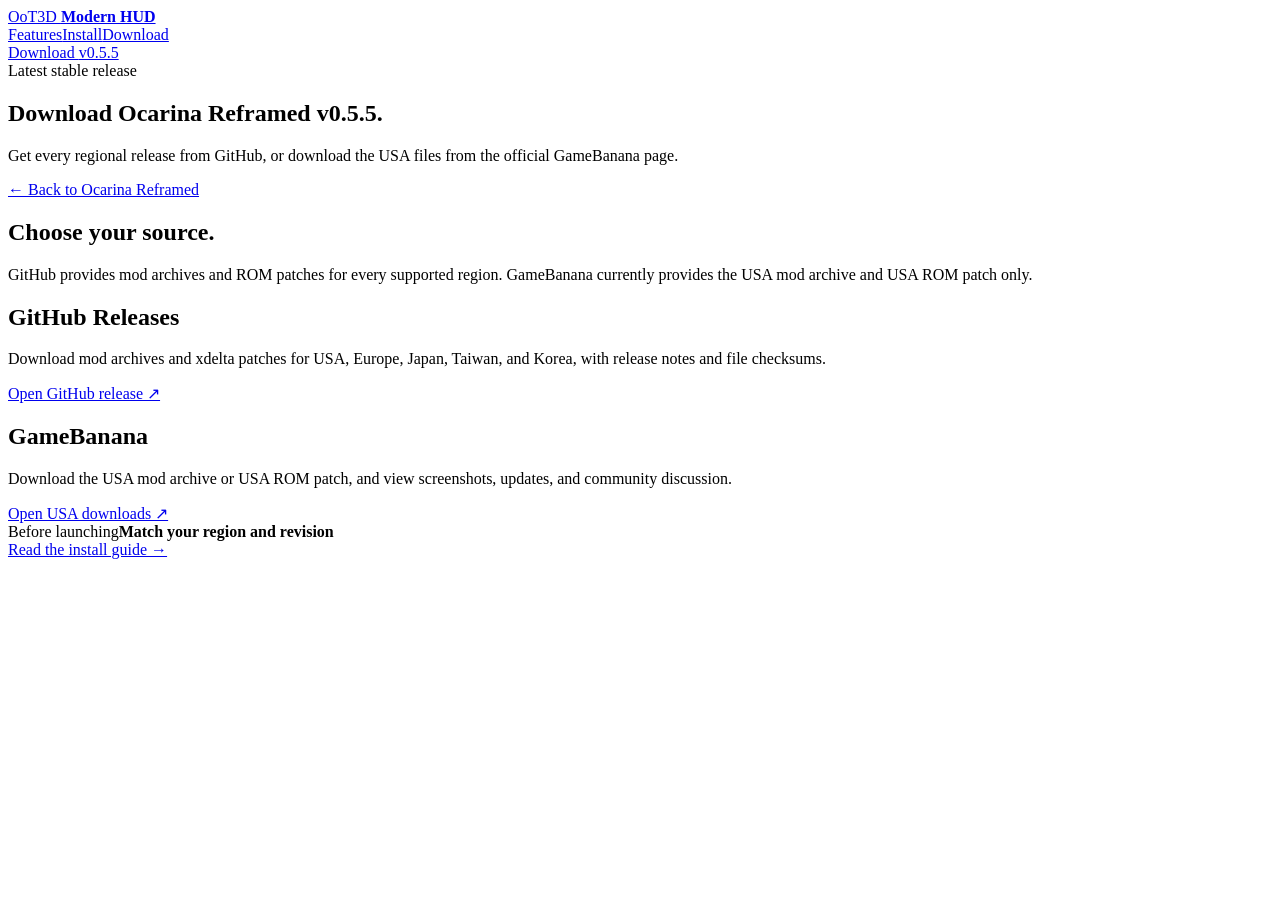
==== commit 99e8ef0d: "Clarify GameBanana USA-only downloads" ====
--- a/site/download/index.html
+++ b/site/download/index.html
@@ -1,2 +1,2 @@
-<!DOCTYPE html><html lang="en"><head><meta charSet="utf-8"/><meta name="viewport" content="width=device-width, initial-scale=1"/><link rel="stylesheet" href="/assets/index-BuPrt0Kt.css" data-rsc-css-href="/assets/index-BuPrt0Kt.css" data-precedence="vite-rsc/importer-resources"/><link rel="modulepreload" href="/assets/layout-segment-context-DBJjeZ_D.js" crossorigin=""/><link rel="modulepreload" href="/assets/rolldown-runtime-S-ySWqyJ.js" crossorigin=""/><link rel="modulepreload" href="/assets/index-C5lQcmRH.js" crossorigin=""/><link rel="modulepreload" href="/assets/framework-XU8gKkFC.js" crossorigin=""/><title>Download | Ocarina Reframed OoT3D Single-Screen HUD</title><meta name="description" content="Download Ocarina Reframed v0.5.5, the single-screen HUD and C-stick free-camera mod for regional releases of Ocarina of Time 3D."/><meta name="application-name" content="Ocarina Reframed"/><meta name="category" content="game modification"/><meta name="robots" content="index, follow"/><meta property="og:title" content="Ocarina Reframed | Ocarina of Time 3D Single-Screen HUD Mod"/><meta property="og:description" content="A high-resolution single-screen HUD and C-stick free camera mod for The Legend of Zelda: Ocarina of Time 3D, with regional downloads for USA, Europe, Japan, Taiwan, and Korea."/><meta property="og:url" content="https://ocarinareframed.com/"/><meta property="og:site_name" content="Ocarina Reframed"/><meta property="og:type" content="website"/><meta property="og:image" content="https://ocarinareframed.com/og.png"/><meta property="og:image:width" content="1728"/><meta property="og:image:height" content="906"/><meta property="og:image:alt" content="OoT3D Modern HUD: Ocarina Reframed."/><meta name="twitter:card" content="summary_large_image"/><meta name="twitter:title" content="Ocarina Reframed | Ocarina of Time 3D Single-Screen HUD Mod"/><meta name="twitter:description" content="A high-resolution single-screen HUD and C-stick free camera mod for The Legend of Zelda: Ocarina of Time 3D, with regional downloads for USA, Europe, Japan, Taiwan, and Korea."/><meta name="twitter:image" content="https://ocarinareframed.com/og.png"/><link rel="canonical" href="https://ocarinareframed.com/download"/><script>self.__VINEXT_RSC_PARAMS__={}</script><script>self.__VINEXT_RSC_NAV__={"pathname":"/download/","searchParams":[]}</script><link rel="modulepreload" href="/assets/index-C5lQcmRH.js" />
-</head><body><script type="application/ld+json">{"@context":"https://schema.org","@type":"WebSite","@id":"https://ocarinareframed.com/#website","url":"https://ocarinareframed.com/","name":"Ocarina Reframed","alternateName":["OoT3D Modern HUD","Ocarina of Time 3D Modern HUD"],"description":"A high-resolution single-screen HUD and C-stick free camera mod for The Legend of Zelda: Ocarina of Time 3D, with regional downloads for USA, Europe, Japan, Taiwan, and Korea.","inLanguage":"en","sameAs":["https://github.com/OTPR26/OOT3DHud","https://gamebanana.com/mods/695604"]}</script><script type="application/ld+json">{"@context":"https://schema.org","@type":"SoftwareApplication","@id":"https://ocarinareframed.com/#software","name":"Ocarina Reframed","alternateName":["OoT3D Modern HUD","Ocarina of Time 3D Single-Screen HUD"],"description":"A high-resolution single-screen HUD and C-stick free camera mod for The Legend of Zelda: Ocarina of Time 3D, with regional downloads for USA, Europe, Japan, Taiwan, and Korea.","applicationCategory":"GameApplication","operatingSystem":["Windows","macOS","Android","Nintendo 3DS"],"softwareVersion":"0.5.5","url":"https://ocarinareframed.com/","downloadUrl":"https://github.com/OTPR26/OOT3DHud/releases/latest","codeRepository":"https://github.com/OTPR26/OOT3DHud","screenshot":"https://ocarinareframed.com/og.png","offers":{"@type":"Offer","price":0,"priceCurrency":"USD"},"sameAs":["https://github.com/OTPR26/OOT3DHud","https://gamebanana.com/mods/695604"]}</script><main class="subpage"><header class="site-header"><a class="brand" href="/" aria-label="Ocarina Reframed home"><span>OoT3D <b>Modern HUD</b></span></a><nav aria-label="Main navigation"><a href="/features">Features</a><a href="/install">Install</a><a href="/download">Download</a></nav><a class="header-download" href="https://github.com/OTPR26/OOT3DHud/releases/latest">Download <span>v0.5.5</span></a></header><section class="subpage-hero"><div class="section"><div class="section-kicker">Latest stable release</div><h1>Download Ocarina Reframed v0.5.5.</h1><p>Get the Ocarina of Time 3D single-screen HUD and C-stick free-camera mod from the official GitHub release or GameBanana page.</p></div></section><section class="section subpage-content"><a class="back-link" href="/">← Back to Ocarina Reframed</a><div class="page-lead"><h2>Choose your source.</h2><p>Both official pages provide the same project release. Select the download matching your game’s region and revision, then follow the installation guide.</p></div><div class="page-grid download-grid"><article class="info-card download-card"><div><h2>GitHub Releases</h2><p>Download regional mod archives and xdelta patches directly from the project repository, with release notes and file checksums.</p></div><a class="button button-dark" href="https://github.com/OTPR26/OOT3DHud/releases/latest">Open GitHub release ↗</a></article><article class="info-card download-card"><div><h2>GameBanana</h2><p>View screenshots, project information, updates, and community discussion on the official Ocarina Reframed mod page.</p></div><a class="button button-dark" href="https://gamebanana.com/mods/695604">Open GameBanana ↗</a></article></div><div class="install-callout"><div><span>Before launching</span><strong>Match your region and revision</strong></div><div class="install-actions"><a class="button button-dark" href="/install">Read the install guide →</a></div></div></section></main><script id="_R_">import("/assets/index-C5lQcmRH.js")</script></body></html><script>self.__VINEXT_RSC_CHUNKS__=self.__VINEXT_RSC_CHUNKS__||[];self.__VINEXT_RSC_CHUNKS__.push("2:I[\"b843a7408a43\",[],\"Children\",1]\n:HL[\"/assets/index-BuPrt0Kt.css\",\"style\"]\n")</script><script>self.__VINEXT_RSC_CHUNKS__=self.__VINEXT_RSC_CHUNKS__||[];self.__VINEXT_RSC_CHUNKS__.push("0:{\"__route\":\"route:/download/\",\"__interceptionContext\":null,\"__layoutIds\":[\"layout:/\"],\"__rootLayout\":\"/\",\"page:/download/\":\"$L1\",\"layout:/\":[[[[\"$\",\"link\",\"css:/assets/index-BuPrt0Kt.css\",{\"rel\":\"stylesheet\",\"precedence\":\"vite-rsc/importer-resources\",\"href\":\"/assets/index-BuPrt0Kt.css\",\"data-rsc-css-href\":\"/assets/index-BuPrt0Kt.css\"}],\"$undefined\"],[\"$\",\"html\",null,{\"lang\":\"en\",\"children\":[\"$\",\"body\",null,{\"children\":[[\"$\",\"script\",null,{\"type\":\"application/ld+json\",\"dangerouslySetInnerHTML\":{\"__html\":\"{\\\"@context\\\":\\\"https://schema.org\\\",\\\"@type\\\":\\\"WebSite\\\",\\\"@id\\\":\\\"https://ocarinareframed.com/#website\\\",\\\"url\\\":\\\"https://ocarinareframed.com/\\\",\\\"name\\\":\\\"Ocarina Reframed\\\",\\\"alternateName\\\":[\\\"OoT3D Modern HUD\\\",\\\"Ocarina of Time 3D Modern HUD\\\"],\\\"description\\\":\\\"A high-resolution single-screen HUD and C-stick free camera mod for The Legend of Zelda: Ocarina of Time 3D, with regional downloads for USA, Europe, Japan, Taiwan, and Korea.\\\",\\\"inLanguage\\\":\\\"en\\\",\\\"sameAs\\\":[\\\"https://github.com/OTPR26/OOT3DHud\\\",\\\"https://gamebanana.com/mods/695604\\\"]}\"}}],[\"$\",\"script\",null,{\"type\":\"application/ld+json\",\"dangerouslySetInnerHTML\":{\"__html\":\"{\\\"@context\\\":\\\"https://schema.org\\\",\\\"@type\\\":\\\"SoftwareApplication\\\",\\\"@id\\\":\\\"https://ocarinareframed.com/#software\\\",\\\"name\\\":\\\"Ocarina Reframed\\\",\\\"alternateName\\\":[\\\"OoT3D Modern HUD\\\",\\\"Ocarina of Time 3D Single-Screen HUD\\\"],\\\"description\\\":\\\"A high-resolution single-screen HUD and C-stick free camera mod for The Legend of Zelda: Ocarina of Time 3D, with regional downloads for USA, Europe, Japan, Taiwan, and Korea.\\\",\\\"applicationCategory\\\":\\\"GameApplication\\\",\\\"operatingSystem\\\":[\\\"Windows\\\",\\\"macOS\\\",\\\"Android\\\",\\\"Nintendo 3DS\\\"],\\\"softwareVersion\\\":\\\"0.5.5\\\",\\\"url\\\":\\\"https://ocarinareframed.com/\\\",\\\"downloadUrl\\\":\\\"https://github.com/OTPR26/OOT3DHud/releases/latest\\\",\\\"codeRepository\\\":\\\"https://github.com/OTPR26/OOT3DHud\\\",\\\"screenshot\\\":\\\"https://ocarinareframed.com/og.png\\\",\\\"offers\\\":{\\\"@type\\\":\\\"Offer\\\",\\\"price\\\":0,\\\"priceCurrency\\\":\\\"USD\\\"},\\\"sameAs\\\":[\\\"https://github.com/OTPR26/OOT3DHud\\\",\\\"https://gamebanana.com/mods/695604\\\"]}\"}}],[\"$\",\"$L2\",null,{}]]}]}]],null],\"route:/download/\":[[[\"$\",\"meta\",null,{\"charSet\":\"utf-8\"}],[[\"$\",\"title\",\"0\",{\"children\":\"Download | Ocarina Reframed OoT3D Single-Screen HUD\"}],[\"$\",\"meta\",\"1\",{\"name\":\"description\",\"content\":\"Download Ocarina Reframed v0.5.5, the single-screen HUD and C-stick free-camera mod for regional releases of Ocarina of Time 3D.\"}],[\"$\",\"meta\",\"2\",{\"name\":\"application-name\",\"content\":\"Ocarina Reframed\"}],[\"$\",\"meta\",\"3\",{\"name\":\"category\",\"content\":\"game modification\"}],[\"$\",\"meta\",\"4\",{\"name\":\"robots\",\"content\":\"index, follow\"}],[\"$\",\"meta\",\"5\",{\"property\":\"og:title\",\"content\":\"Ocarina Reframed | Ocarina of Time 3D Single-Screen HUD Mod\"}],[\"$\",\"meta\",\"6\",{\"property\":\"og:description\",\"content\":\"A high-resolution single-screen HUD and C-stick free camera mod for The Legend of Zelda: Ocarina of Time 3D, with regional downloads for USA, Europe, Japan, Taiwan, and Korea.\"}],[\"$\",\"meta\",\"7\",{\"property\":\"og:url\",\"content\":\"https://ocarinareframed.com/\"}],[\"$\",\"meta\",\"8\",{\"property\":\"og:site_name\",\"content\":\"Ocarina Reframed\"}],[\"$\",\"meta\",\"9\",{\"property\":\"og:type\",\"content\":\"website\"}],[\"$\",\"meta\",\"10\",{\"property\":\"og:image\",\"content\":\"https://ocarinareframed.com/og.png\"}],[\"$\",\"meta\",\"11\",{\"property\":\"og:image:width\",\"content\":\"1728\"}],[\"$\",\"meta\",\"12\",{\"property\":\"og:image:height\",\"content\":\"906\"}],[\"$\",\"meta\",\"13\",{\"property\":\"og:image:alt\",\"content\":\"OoT3D Modern HUD: Ocarina Reframed.\"}],[\"$\",\"meta\",\"14\",{\"name\":\"twitter:card\",\"content\":\"summary_large_image\"}],[\"$\",\"meta\",\"15\",{\"name\":\"twitter:title\",\"content\":\"Ocarina Reframed | Ocarina of Time 3D Single-Screen HUD Mod\"}],[\"$\",\"meta\",\"16\",{\"name\":\"twitter:description\",\"content\":\"A high-resolution single-screen HUD and C-stick free camera mod for The Legend of Zelda: Ocarina of Time 3D, with regional downloads for USA, Europe, Japan, Taiwan, and Korea.\"}],\"$L3\",\"$L4\"],\"$L5\"],\"$L6\"],\"__layoutFlags\":{\"layout:/\":\"s\"},\"__artifactCompatibility\":{\"schemaVersion\":1,\"graphVersion\":\"app-route-graph:f9b0yu1isncm9\",\"deploymentVersion\":\"c53ae308-bffc-48e0-9c84-52a8e1862c31\",\"appElementsSchemaVersion\":1,\"rscPayloadSchemaVersion\":1,\"rootBoundaryId\":\"/\",\"renderEpoch\":null}}\n")</script><script>self.__VINEXT_RSC_CHUNKS__=self.__VINEXT_RSC_CHUNKS__||[];self.__VINEXT_RSC_CHUNKS__.push("7:I[\"e791668edc18\",[],\"LayoutSegmentProvider\",1]\n8:I[\"b843a7408a43\",[],\"Slot\",1]\n9:I[\"ffa4af8fdc37\",[],\"RedirectBoundary\",1]\n3:[\"$\",\"meta\",\"17\",{\"name\":\"twitter:image\",\"content\":\"https://ocarinareframed.com/og.png\"}]\n4:[\"$\",\"link\",\"18\",{\"rel\":\"canonical\",\"href\":\"https://ocarinareframed.com/download\"}]\n5:[[\"$\",\"meta\",\"0\",{\"name\":\"viewport\",\"content\":\"width=device-width, initial-scale=1\"}]]\n6:[\"$\",\"$L7\",null,{\"segmentMap\":{\"children\":[\"download\"]},\"children\":[\"$\",\"$L8\",null,{\"id\":\"layout:/\",\"parallelSlots\":\"$undefined\",\"children\":[\"$\",\"$L9\",null,{\"children\":[\"$\",\"$L7\",null,{\"segmentMap\":{\"children\":[]},\"children\":[\"$\",\"$L8\",null,{\"id\":\"page:/download/\"}]}]}]}]}]\n")</script><script>self.__VINEXT_RSC_CHUNKS__=self.__VINEXT_RSC_CHUNKS__||[];self.__VINEXT_RSC_CHUNKS__.push("1:[\"$\",\"main\",null,{\"className\":\"subpage\",\"children\":[[\"$\",\"header\",null,{\"className\":\"site-header\",\"children\":[[\"$\",\"a\",null,{\"className\":\"brand\",\"href\":\"/\",\"aria-label\":\"Ocarina Reframed home\",\"children\":[\"$\",\"span\",null,{\"children\":[\"OoT3D \",[\"$\",\"b\",null,{\"children\":\"Modern HUD\"}]]}]}],[\"$\",\"nav\",null,{\"aria-label\":\"Main navigation\",\"children\":[[\"$\",\"a\",null,{\"href\":\"/features\",\"children\":\"Features\"}],[\"$\",\"a\",null,{\"href\":\"/install\",\"children\":\"Install\"}],[\"$\",\"a\",null,{\"href\":\"/download\",\"children\":\"Download\"}]]}],[\"$\",\"a\",null,{\"className\":\"header-download\",\"href\":\"https://github.com/OTPR26/OOT3DHud/releases/latest\",\"children\":[\"Download \",[\"$\",\"span\",null,{\"children\":\"v0.5.5\"}]]}]]}],[\"$\",\"section\",null,{\"className\":\"subpage-hero\",\"children\":[\"$\",\"div\",null,{\"className\":\"section\",\"children\":[[\"$\",\"div\",null,{\"className\":\"section-kicker\",\"children\":\"Latest stable release\"}],[\"$\",\"h1\",null,{\"children\":\"Download Ocarina Reframed v0.5.5.\"}],[\"$\",\"p\",null,{\"children\":\"Get the Ocarina of Time 3D single-screen HUD and C-stick free-camera mod from the official GitHub release or GameBanana page.\"}]]}]}],[\"$\",\"section\",null,{\"className\":\"section subpage-content\",\"children\":[[\"$\",\"a\",null,{\"className\":\"back-link\",\"href\":\"/\",\"children\":\"← Back to Ocarina Reframed\"}],[\"$\",\"div\",null,{\"className\":\"page-lead\",\"children\":[[\"$\",\"h2\",null,{\"children\":\"Choose your source.\"}],[\"$\",\"p\",null,{\"children\":\"Both official pages provide the same project release. Select the download matching your game’s region and revision, then follow the installation guide.\"}]]}],[\"$\",\"div\",null,{\"className\":\"page-grid download-grid\",\"children\":[[\"$\",\"article\",null,{\"className\":\"info-card download-card\",\"children\":[[\"$\",\"div\",null,{\"children\":[[\"$\",\"h2\",null,{\"children\":\"GitHub Releases\"}],[\"$\",\"p\",null,{\"children\":\"Download regional mod archives and xdelta patches directly from the project repository, with release notes and file checksums.\"}]]}],[\"$\",\"a\",null,{\"className\":\"button button-dark\",\"href\":\"https://github.com/OTPR26/OOT3DHud/releases/latest\",\"children\":\"Open GitHub release ↗\"}]]}],[\"$\",\"article\",null,{\"className\":\"info-card download-card\",\"children\":[[\"$\",\"div\",null,{\"children\":[[\"$\",\"h2\",null,{\"children\":\"GameBanana\"}],[\"$\",\"p\",null,{\"children\":\"View screenshots, project information, updates, and community discussion on the official Ocarina Reframed mod page.\"}]]}],[\"$\",\"a\",null,{\"className\":\"button button-dark\",\"href\":\"https://gamebanana.com/mods/695604\",\"children\":\"Open GameBanana ↗\"}]]}]]}],[\"$\",\"div\",null,{\"className\":\"install-callout\",\"children\":[[\"$\",\"div\",null,{\"children\":[[\"$\",\"span\",null,{\"children\":\"Before launching\"}],[\"$\",\"strong\",null,{\"children\":\"Match your region and revision\"}]]}],[\"$\",\"div\",null,{\"className\":\"install-actions\",\"children\":[\"$\",\"a\",null,{\"className\":\"button button-dark\",\"href\":\"/install\",\"children\":\"Read the install guide →\"}]}]]}]]}]]}]\n")</script><script>self.__VINEXT_RSC_DONE__=true</script>+<!DOCTYPE html><html lang="en"><head><meta charSet="utf-8"/><meta name="viewport" content="width=device-width, initial-scale=1"/><link rel="stylesheet" href="/assets/index-yNL6PeXz.css" data-rsc-css-href="/assets/index-yNL6PeXz.css" data-precedence="vite-rsc/importer-resources"/><link rel="modulepreload" href="/assets/layout-segment-context-DBJjeZ_D.js" crossorigin=""/><link rel="modulepreload" href="/assets/rolldown-runtime-S-ySWqyJ.js" crossorigin=""/><link rel="modulepreload" href="/assets/index-C5lQcmRH.js" crossorigin=""/><link rel="modulepreload" href="/assets/framework-XU8gKkFC.js" crossorigin=""/><title>Download | Ocarina Reframed OoT3D Single-Screen HUD</title><meta name="description" content="Download Ocarina Reframed v0.5.5, the single-screen HUD and C-stick free-camera mod for regional releases of Ocarina of Time 3D."/><meta name="application-name" content="Ocarina Reframed"/><meta name="category" content="game modification"/><meta name="robots" content="index, follow"/><meta property="og:title" content="Ocarina Reframed | Ocarina of Time 3D Single-Screen HUD Mod"/><meta property="og:description" content="A high-resolution single-screen HUD and C-stick free camera mod for The Legend of Zelda: Ocarina of Time 3D, with regional downloads for USA, Europe, Japan, Taiwan, and Korea."/><meta property="og:url" content="https://ocarinareframed.com/"/><meta property="og:site_name" content="Ocarina Reframed"/><meta property="og:type" content="website"/><meta property="og:image" content="https://ocarinareframed.com/og.png"/><meta property="og:image:width" content="1728"/><meta property="og:image:height" content="906"/><meta property="og:image:alt" content="OoT3D Modern HUD: Ocarina Reframed."/><meta name="twitter:card" content="summary_large_image"/><meta name="twitter:title" content="Ocarina Reframed | Ocarina of Time 3D Single-Screen HUD Mod"/><meta name="twitter:description" content="A high-resolution single-screen HUD and C-stick free camera mod for The Legend of Zelda: Ocarina of Time 3D, with regional downloads for USA, Europe, Japan, Taiwan, and Korea."/><meta name="twitter:image" content="https://ocarinareframed.com/og.png"/><link rel="canonical" href="https://ocarinareframed.com/download"/><script>self.__VINEXT_RSC_PARAMS__={}</script><script>self.__VINEXT_RSC_NAV__={"pathname":"/download/","searchParams":[]}</script><link rel="modulepreload" href="/assets/index-C5lQcmRH.js" />
+</head><body><script type="application/ld+json">{"@context":"https://schema.org","@type":"WebSite","@id":"https://ocarinareframed.com/#website","url":"https://ocarinareframed.com/","name":"Ocarina Reframed","alternateName":["OoT3D Modern HUD","Ocarina of Time 3D Modern HUD"],"description":"A high-resolution single-screen HUD and C-stick free camera mod for The Legend of Zelda: Ocarina of Time 3D, with regional downloads for USA, Europe, Japan, Taiwan, and Korea.","inLanguage":"en","sameAs":["https://github.com/OTPR26/OOT3DHud","https://gamebanana.com/mods/695604"]}</script><script type="application/ld+json">{"@context":"https://schema.org","@type":"SoftwareApplication","@id":"https://ocarinareframed.com/#software","name":"Ocarina Reframed","alternateName":["OoT3D Modern HUD","Ocarina of Time 3D Single-Screen HUD"],"description":"A high-resolution single-screen HUD and C-stick free camera mod for The Legend of Zelda: Ocarina of Time 3D, with regional downloads for USA, Europe, Japan, Taiwan, and Korea.","applicationCategory":"GameApplication","operatingSystem":["Windows","macOS","Android","Nintendo 3DS"],"softwareVersion":"0.5.5","url":"https://ocarinareframed.com/","downloadUrl":"https://github.com/OTPR26/OOT3DHud/releases/latest","codeRepository":"https://github.com/OTPR26/OOT3DHud","screenshot":"https://ocarinareframed.com/og.png","offers":{"@type":"Offer","price":0,"priceCurrency":"USD"},"sameAs":["https://github.com/OTPR26/OOT3DHud","https://gamebanana.com/mods/695604"]}</script><main class="subpage"><header class="site-header"><a class="brand" href="/" aria-label="Ocarina Reframed home"><span>OoT3D <b>Modern HUD</b></span></a><nav aria-label="Main navigation"><a href="/features">Features</a><a href="/install">Install</a><a href="/download">Download</a></nav><a class="header-download" href="https://github.com/OTPR26/OOT3DHud/releases/latest">Download <span>v0.5.5</span></a></header><section class="subpage-hero"><div class="section"><div class="section-kicker">Latest stable release</div><h1>Download Ocarina Reframed v0.5.5.</h1><p>Get every regional release from GitHub, or download the USA files from the official GameBanana page.</p></div></section><section class="section subpage-content"><a class="back-link" href="/">← Back to Ocarina Reframed</a><div class="page-lead"><h2>Choose your source.</h2><p>GitHub provides mod archives and ROM patches for every supported region. GameBanana currently provides the USA mod archive and USA ROM patch only.</p></div><div class="page-grid download-grid"><article class="info-card download-card"><div><h2>GitHub Releases</h2><p>Download mod archives and xdelta patches for USA, Europe, Japan, Taiwan, and Korea, with release notes and file checksums.</p></div><a class="button button-dark" href="https://github.com/OTPR26/OOT3DHud/releases/latest">Open GitHub release ↗</a></article><article class="info-card download-card"><div><h2>GameBanana</h2><p>Download the USA mod archive or USA ROM patch, and view screenshots, updates, and community discussion.</p></div><a class="button button-dark" href="https://gamebanana.com/mods/695604">Open USA downloads ↗</a></article></div><div class="install-callout"><div><span>Before launching</span><strong>Match your region and revision</strong></div><div class="install-actions"><a class="button button-dark" href="/install">Read the install guide →</a></div></div></section></main><script id="_R_">import("/assets/index-C5lQcmRH.js")</script></body></html><script>self.__VINEXT_RSC_CHUNKS__=self.__VINEXT_RSC_CHUNKS__||[];self.__VINEXT_RSC_CHUNKS__.push("2:I[\"b843a7408a43\",[],\"Children\",1]\n:HL[\"/assets/index-yNL6PeXz.css\",\"style\"]\n")</script><script>self.__VINEXT_RSC_CHUNKS__=self.__VINEXT_RSC_CHUNKS__||[];self.__VINEXT_RSC_CHUNKS__.push("0:{\"__route\":\"route:/download/\",\"__interceptionContext\":null,\"__layoutIds\":[\"layout:/\"],\"__rootLayout\":\"/\",\"page:/download/\":\"$L1\",\"layout:/\":[[[[\"$\",\"link\",\"css:/assets/index-yNL6PeXz.css\",{\"rel\":\"stylesheet\",\"precedence\":\"vite-rsc/importer-resources\",\"href\":\"/assets/index-yNL6PeXz.css\",\"data-rsc-css-href\":\"/assets/index-yNL6PeXz.css\"}],\"$undefined\"],[\"$\",\"html\",null,{\"lang\":\"en\",\"children\":[\"$\",\"body\",null,{\"children\":[[\"$\",\"script\",null,{\"type\":\"application/ld+json\",\"dangerouslySetInnerHTML\":{\"__html\":\"{\\\"@context\\\":\\\"https://schema.org\\\",\\\"@type\\\":\\\"WebSite\\\",\\\"@id\\\":\\\"https://ocarinareframed.com/#website\\\",\\\"url\\\":\\\"https://ocarinareframed.com/\\\",\\\"name\\\":\\\"Ocarina Reframed\\\",\\\"alternateName\\\":[\\\"OoT3D Modern HUD\\\",\\\"Ocarina of Time 3D Modern HUD\\\"],\\\"description\\\":\\\"A high-resolution single-screen HUD and C-stick free camera mod for The Legend of Zelda: Ocarina of Time 3D, with regional downloads for USA, Europe, Japan, Taiwan, and Korea.\\\",\\\"inLanguage\\\":\\\"en\\\",\\\"sameAs\\\":[\\\"https://github.com/OTPR26/OOT3DHud\\\",\\\"https://gamebanana.com/mods/695604\\\"]}\"}}],[\"$\",\"script\",null,{\"type\":\"application/ld+json\",\"dangerouslySetInnerHTML\":{\"__html\":\"{\\\"@context\\\":\\\"https://schema.org\\\",\\\"@type\\\":\\\"SoftwareApplication\\\",\\\"@id\\\":\\\"https://ocarinareframed.com/#software\\\",\\\"name\\\":\\\"Ocarina Reframed\\\",\\\"alternateName\\\":[\\\"OoT3D Modern HUD\\\",\\\"Ocarina of Time 3D Single-Screen HUD\\\"],\\\"description\\\":\\\"A high-resolution single-screen HUD and C-stick free camera mod for The Legend of Zelda: Ocarina of Time 3D, with regional downloads for USA, Europe, Japan, Taiwan, and Korea.\\\",\\\"applicationCategory\\\":\\\"GameApplication\\\",\\\"operatingSystem\\\":[\\\"Windows\\\",\\\"macOS\\\",\\\"Android\\\",\\\"Nintendo 3DS\\\"],\\\"softwareVersion\\\":\\\"0.5.5\\\",\\\"url\\\":\\\"https://ocarinareframed.com/\\\",\\\"downloadUrl\\\":\\\"https://github.com/OTPR26/OOT3DHud/releases/latest\\\",\\\"codeRepository\\\":\\\"https://github.com/OTPR26/OOT3DHud\\\",\\\"screenshot\\\":\\\"https://ocarinareframed.com/og.png\\\",\\\"offers\\\":{\\\"@type\\\":\\\"Offer\\\",\\\"price\\\":0,\\\"priceCurrency\\\":\\\"USD\\\"},\\\"sameAs\\\":[\\\"https://github.com/OTPR26/OOT3DHud\\\",\\\"https://gamebanana.com/mods/695604\\\"]}\"}}],[\"$\",\"$L2\",null,{}]]}]}]],null],\"route:/download/\":[[[\"$\",\"meta\",null,{\"charSet\":\"utf-8\"}],[[\"$\",\"title\",\"0\",{\"children\":\"Download | Ocarina Reframed OoT3D Single-Screen HUD\"}],[\"$\",\"meta\",\"1\",{\"name\":\"description\",\"content\":\"Download Ocarina Reframed v0.5.5, the single-screen HUD and C-stick free-camera mod for regional releases of Ocarina of Time 3D.\"}],[\"$\",\"meta\",\"2\",{\"name\":\"application-name\",\"content\":\"Ocarina Reframed\"}],[\"$\",\"meta\",\"3\",{\"name\":\"category\",\"content\":\"game modification\"}],[\"$\",\"meta\",\"4\",{\"name\":\"robots\",\"content\":\"index, follow\"}],[\"$\",\"meta\",\"5\",{\"property\":\"og:title\",\"content\":\"Ocarina Reframed | Ocarina of Time 3D Single-Screen HUD Mod\"}],[\"$\",\"meta\",\"6\",{\"property\":\"og:description\",\"content\":\"A high-resolution single-screen HUD and C-stick free camera mod for The Legend of Zelda: Ocarina of Time 3D, with regional downloads for USA, Europe, Japan, Taiwan, and Korea.\"}],[\"$\",\"meta\",\"7\",{\"property\":\"og:url\",\"content\":\"https://ocarinareframed.com/\"}],[\"$\",\"meta\",\"8\",{\"property\":\"og:site_name\",\"content\":\"Ocarina Reframed\"}],[\"$\",\"meta\",\"9\",{\"property\":\"og:type\",\"content\":\"website\"}],[\"$\",\"meta\",\"10\",{\"property\":\"og:image\",\"content\":\"https://ocarinareframed.com/og.png\"}],[\"$\",\"meta\",\"11\",{\"property\":\"og:image:width\",\"content\":\"1728\"}],[\"$\",\"meta\",\"12\",{\"property\":\"og:image:height\",\"content\":\"906\"}],[\"$\",\"meta\",\"13\",{\"property\":\"og:image:alt\",\"content\":\"OoT3D Modern HUD: Ocarina Reframed.\"}],[\"$\",\"meta\",\"14\",{\"name\":\"twitter:card\",\"content\":\"summary_large_image\"}],[\"$\",\"meta\",\"15\",{\"name\":\"twitter:title\",\"content\":\"Ocarina Reframed | Ocarina of Time 3D Single-Screen HUD Mod\"}],[\"$\",\"meta\",\"16\",{\"name\":\"twitter:description\",\"content\":\"A high-resolution single-screen HUD and C-stick free camera mod for The Legend of Zelda: Ocarina of Time 3D, with regional downloads for USA, Europe, Japan, Taiwan, and Korea.\"}],\"$L3\",\"$L4\"],\"$L5\"],\"$L6\"],\"__layoutFlags\":{\"layout:/\":\"s\"},\"__artifactCompatibility\":{\"schemaVersion\":1,\"graphVersion\":\"app-route-graph:f9b0yu1isncm9\",\"deploymentVersion\":\"4ac6fccb-e79b-44ab-9842-eeba9d559111\",\"appElementsSchemaVersion\":1,\"rscPayloadSchemaVersion\":1,\"rootBoundaryId\":\"/\",\"renderEpoch\":null}}\n")</script><script>self.__VINEXT_RSC_CHUNKS__=self.__VINEXT_RSC_CHUNKS__||[];self.__VINEXT_RSC_CHUNKS__.push("7:I[\"e791668edc18\",[],\"LayoutSegmentProvider\",1]\n8:I[\"b843a7408a43\",[],\"Slot\",1]\n9:I[\"ffa4af8fdc37\",[],\"RedirectBoundary\",1]\n3:[\"$\",\"meta\",\"17\",{\"name\":\"twitter:image\",\"content\":\"https://ocarinareframed.com/og.png\"}]\n4:[\"$\",\"link\",\"18\",{\"rel\":\"canonical\",\"href\":\"https://ocarinareframed.com/download\"}]\n5:[[\"$\",\"meta\",\"0\",{\"name\":\"viewport\",\"content\":\"width=device-width, initial-scale=1\"}]]\n6:[\"$\",\"$L7\",null,{\"segmentMap\":{\"children\":[\"download\"]},\"children\":[\"$\",\"$L8\",null,{\"id\":\"layout:/\",\"parallelSlots\":\"$undefined\",\"children\":[\"$\",\"$L9\",null,{\"children\":[\"$\",\"$L7\",null,{\"segmentMap\":{\"children\":[]},\"children\":[\"$\",\"$L8\",null,{\"id\":\"page:/download/\"}]}]}]}]}]\n")</script><script>self.__VINEXT_RSC_CHUNKS__=self.__VINEXT_RSC_CHUNKS__||[];self.__VINEXT_RSC_CHUNKS__.push("1:[\"$\",\"main\",null,{\"className\":\"subpage\",\"children\":[[\"$\",\"header\",null,{\"className\":\"site-header\",\"children\":[[\"$\",\"a\",null,{\"className\":\"brand\",\"href\":\"/\",\"aria-label\":\"Ocarina Reframed home\",\"children\":[\"$\",\"span\",null,{\"children\":[\"OoT3D \",[\"$\",\"b\",null,{\"children\":\"Modern HUD\"}]]}]}],[\"$\",\"nav\",null,{\"aria-label\":\"Main navigation\",\"children\":[[\"$\",\"a\",null,{\"href\":\"/features\",\"children\":\"Features\"}],[\"$\",\"a\",null,{\"href\":\"/install\",\"children\":\"Install\"}],[\"$\",\"a\",null,{\"href\":\"/download\",\"children\":\"Download\"}]]}],[\"$\",\"a\",null,{\"className\":\"header-download\",\"href\":\"https://github.com/OTPR26/OOT3DHud/releases/latest\",\"children\":[\"Download \",[\"$\",\"span\",null,{\"children\":\"v0.5.5\"}]]}]]}],[\"$\",\"section\",null,{\"className\":\"subpage-hero\",\"children\":[\"$\",\"div\",null,{\"className\":\"section\",\"children\":[[\"$\",\"div\",null,{\"className\":\"section-kicker\",\"children\":\"Latest stable release\"}],[\"$\",\"h1\",null,{\"children\":\"Download Ocarina Reframed v0.5.5.\"}],[\"$\",\"p\",null,{\"children\":\"Get every regional release from GitHub, or download the USA files from the official GameBanana page.\"}]]}]}],[\"$\",\"section\",null,{\"className\":\"section subpage-content\",\"children\":[[\"$\",\"a\",null,{\"className\":\"back-link\",\"href\":\"/\",\"children\":\"← Back to Ocarina Reframed\"}],[\"$\",\"div\",null,{\"className\":\"page-lead\",\"children\":[[\"$\",\"h2\",null,{\"children\":\"Choose your source.\"}],[\"$\",\"p\",null,{\"children\":\"GitHub provides mod archives and ROM patches for every supported region. GameBanana currently provides the USA mod archive and USA ROM patch only.\"}]]}],[\"$\",\"div\",null,{\"className\":\"page-grid download-grid\",\"children\":[[\"$\",\"article\",null,{\"className\":\"info-card download-card\",\"children\":[[\"$\",\"div\",null,{\"children\":[[\"$\",\"h2\",null,{\"children\":\"GitHub Releases\"}],[\"$\",\"p\",null,{\"children\":\"Download mod archives and xdelta patches for USA, Europe, Japan, Taiwan, and Korea, with release notes and file checksums.\"}]]}],[\"$\",\"a\",null,{\"className\":\"button button-dark\",\"href\":\"https://github.com/OTPR26/OOT3DHud/releases/latest\",\"children\":\"Open GitHub release ↗\"}]]}],[\"$\",\"article\",null,{\"className\":\"info-card download-card\",\"children\":[[\"$\",\"div\",null,{\"children\":[[\"$\",\"h2\",null,{\"children\":\"GameBanana\"}],[\"$\",\"p\",null,{\"children\":\"Download the USA mod archive or USA ROM patch, and view screenshots, updates, and community discussion.\"}]]}],[\"$\",\"a\",null,{\"className\":\"button button-dark\",\"href\":\"https://gamebanana.com/mods/695604\",\"children\":\"Open USA downloads ↗\"}]]}]]}],[\"$\",\"div\",null,{\"className\":\"install-callout\",\"children\":[[\"$\",\"div\",null,{\"children\":[[\"$\",\"span\",null,{\"children\":\"Before launching\"}],[\"$\",\"strong\",null,{\"children\":\"Match your region and revision\"}]]}],[\"$\",\"div\",null,{\"className\":\"install-actions\",\"children\":[\"$\",\"a\",null,{\"className\":\"button button-dark\",\"href\":\"/install\",\"children\":\"Read the install guide →\"}]}]]}]]}]]}]\n")</script><script>self.__VINEXT_RSC_DONE__=true</script>
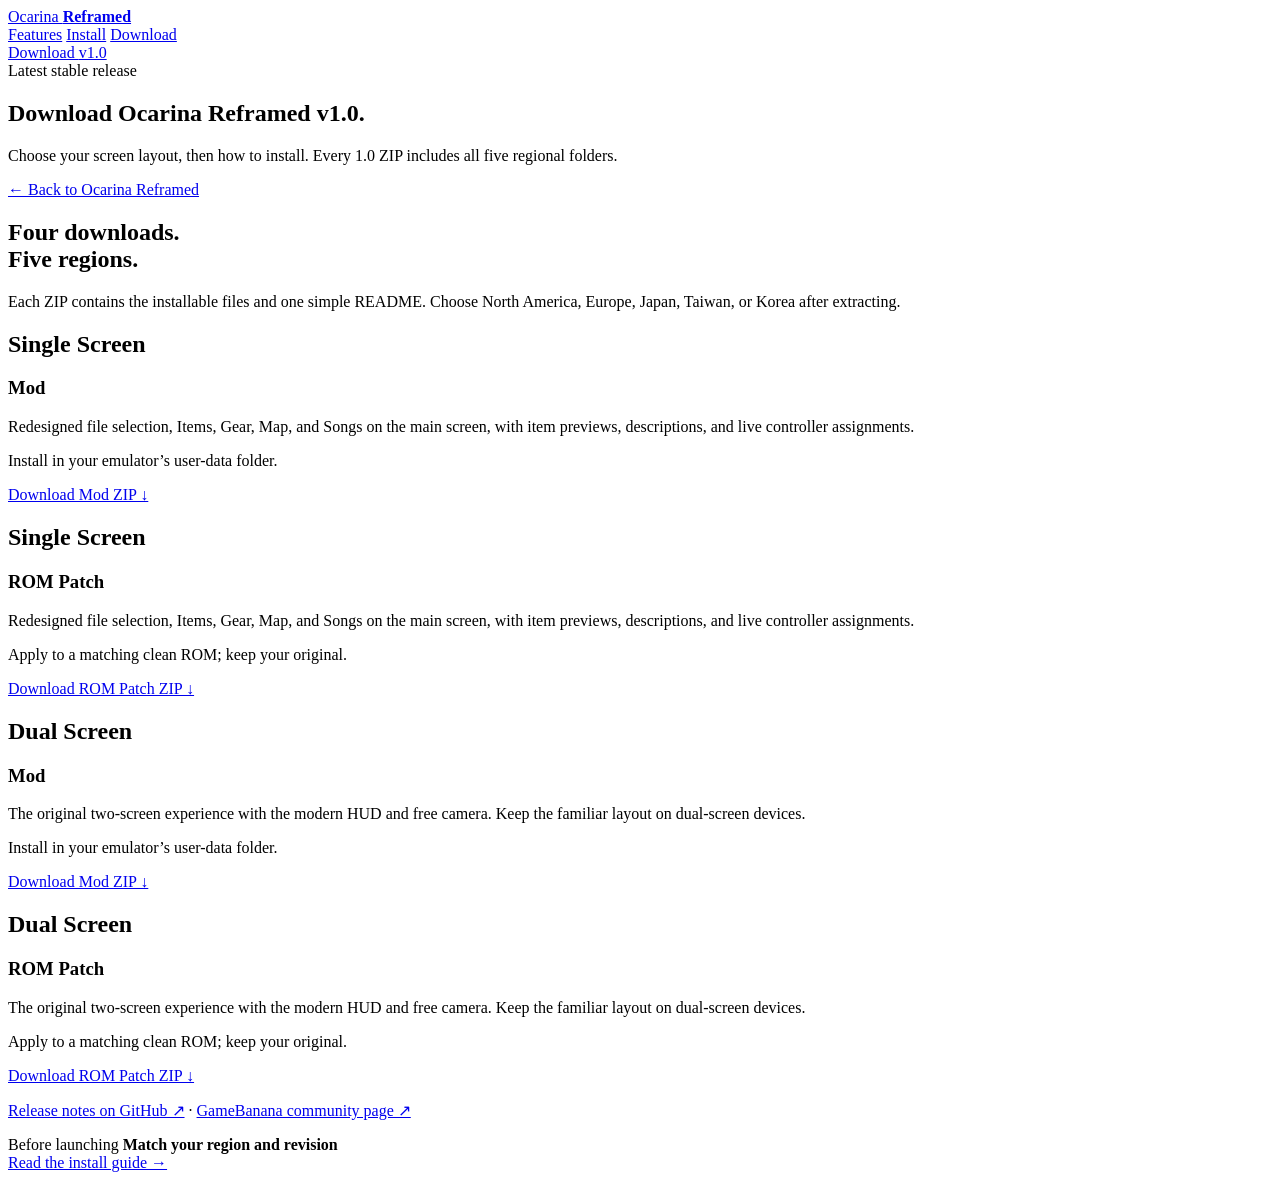
==== commit 2f86b2ff: "Update website for Ocarina Reframed 1.0" ====
--- a/site/download/index.html
+++ b/site/download/index.html
@@ -1,2 +1,111 @@
-<!DOCTYPE html><html lang="en"><head><meta charSet="utf-8"/><meta name="viewport" content="width=device-width, initial-scale=1"/><link rel="stylesheet" href="/assets/index-yNL6PeXz.css" data-rsc-css-href="/assets/index-yNL6PeXz.css" data-precedence="vite-rsc/importer-resources"/><link rel="modulepreload" href="/assets/layout-segment-context-DBJjeZ_D.js" crossorigin=""/><link rel="modulepreload" href="/assets/rolldown-runtime-S-ySWqyJ.js" crossorigin=""/><link rel="modulepreload" href="/assets/index-C5lQcmRH.js" crossorigin=""/><link rel="modulepreload" href="/assets/framework-XU8gKkFC.js" crossorigin=""/><title>Download | Ocarina Reframed OoT3D Single-Screen HUD</title><meta name="description" content="Download Ocarina Reframed v0.5.5, the single-screen HUD and C-stick free-camera mod for regional releases of Ocarina of Time 3D."/><meta name="application-name" content="Ocarina Reframed"/><meta name="category" content="game modification"/><meta name="robots" content="index, follow"/><meta property="og:title" content="Ocarina Reframed | Ocarina of Time 3D Single-Screen HUD Mod"/><meta property="og:description" content="A high-resolution single-screen HUD and C-stick free camera mod for The Legend of Zelda: Ocarina of Time 3D, with regional downloads for USA, Europe, Japan, Taiwan, and Korea."/><meta property="og:url" content="https://ocarinareframed.com/"/><meta property="og:site_name" content="Ocarina Reframed"/><meta property="og:type" content="website"/><meta property="og:image" content="https://ocarinareframed.com/og.png"/><meta property="og:image:width" content="1728"/><meta property="og:image:height" content="906"/><meta property="og:image:alt" content="OoT3D Modern HUD: Ocarina Reframed."/><meta name="twitter:card" content="summary_large_image"/><meta name="twitter:title" content="Ocarina Reframed | Ocarina of Time 3D Single-Screen HUD Mod"/><meta name="twitter:description" content="A high-resolution single-screen HUD and C-stick free camera mod for The Legend of Zelda: Ocarina of Time 3D, with regional downloads for USA, Europe, Japan, Taiwan, and Korea."/><meta name="twitter:image" content="https://ocarinareframed.com/og.png"/><link rel="canonical" href="https://ocarinareframed.com/download"/><script>self.__VINEXT_RSC_PARAMS__={}</script><script>self.__VINEXT_RSC_NAV__={"pathname":"/download/","searchParams":[]}</script><link rel="modulepreload" href="/assets/index-C5lQcmRH.js" />
-</head><body><script type="application/ld+json">{"@context":"https://schema.org","@type":"WebSite","@id":"https://ocarinareframed.com/#website","url":"https://ocarinareframed.com/","name":"Ocarina Reframed","alternateName":["OoT3D Modern HUD","Ocarina of Time 3D Modern HUD"],"description":"A high-resolution single-screen HUD and C-stick free camera mod for The Legend of Zelda: Ocarina of Time 3D, with regional downloads for USA, Europe, Japan, Taiwan, and Korea.","inLanguage":"en","sameAs":["https://github.com/OTPR26/OOT3DHud","https://gamebanana.com/mods/695604"]}</script><script type="application/ld+json">{"@context":"https://schema.org","@type":"SoftwareApplication","@id":"https://ocarinareframed.com/#software","name":"Ocarina Reframed","alternateName":["OoT3D Modern HUD","Ocarina of Time 3D Single-Screen HUD"],"description":"A high-resolution single-screen HUD and C-stick free camera mod for The Legend of Zelda: Ocarina of Time 3D, with regional downloads for USA, Europe, Japan, Taiwan, and Korea.","applicationCategory":"GameApplication","operatingSystem":["Windows","macOS","Android","Nintendo 3DS"],"softwareVersion":"0.5.5","url":"https://ocarinareframed.com/","downloadUrl":"https://github.com/OTPR26/OOT3DHud/releases/latest","codeRepository":"https://github.com/OTPR26/OOT3DHud","screenshot":"https://ocarinareframed.com/og.png","offers":{"@type":"Offer","price":0,"priceCurrency":"USD"},"sameAs":["https://github.com/OTPR26/OOT3DHud","https://gamebanana.com/mods/695604"]}</script><main class="subpage"><header class="site-header"><a class="brand" href="/" aria-label="Ocarina Reframed home"><span>OoT3D <b>Modern HUD</b></span></a><nav aria-label="Main navigation"><a href="/features">Features</a><a href="/install">Install</a><a href="/download">Download</a></nav><a class="header-download" href="https://github.com/OTPR26/OOT3DHud/releases/latest">Download <span>v0.5.5</span></a></header><section class="subpage-hero"><div class="section"><div class="section-kicker">Latest stable release</div><h1>Download Ocarina Reframed v0.5.5.</h1><p>Get every regional release from GitHub, or download the USA files from the official GameBanana page.</p></div></section><section class="section subpage-content"><a class="back-link" href="/">← Back to Ocarina Reframed</a><div class="page-lead"><h2>Choose your source.</h2><p>GitHub provides mod archives and ROM patches for every supported region. GameBanana currently provides the USA mod archive and USA ROM patch only.</p></div><div class="page-grid download-grid"><article class="info-card download-card"><div><h2>GitHub Releases</h2><p>Download mod archives and xdelta patches for USA, Europe, Japan, Taiwan, and Korea, with release notes and file checksums.</p></div><a class="button button-dark" href="https://github.com/OTPR26/OOT3DHud/releases/latest">Open GitHub release ↗</a></article><article class="info-card download-card"><div><h2>GameBanana</h2><p>Download the USA mod archive or USA ROM patch, and view screenshots, updates, and community discussion.</p></div><a class="button button-dark" href="https://gamebanana.com/mods/695604">Open USA downloads ↗</a></article></div><div class="install-callout"><div><span>Before launching</span><strong>Match your region and revision</strong></div><div class="install-actions"><a class="button button-dark" href="/install">Read the install guide →</a></div></div></section></main><script id="_R_">import("/assets/index-C5lQcmRH.js")</script></body></html><script>self.__VINEXT_RSC_CHUNKS__=self.__VINEXT_RSC_CHUNKS__||[];self.__VINEXT_RSC_CHUNKS__.push("2:I[\"b843a7408a43\",[],\"Children\",1]\n:HL[\"/assets/index-yNL6PeXz.css\",\"style\"]\n")</script><script>self.__VINEXT_RSC_CHUNKS__=self.__VINEXT_RSC_CHUNKS__||[];self.__VINEXT_RSC_CHUNKS__.push("0:{\"__route\":\"route:/download/\",\"__interceptionContext\":null,\"__layoutIds\":[\"layout:/\"],\"__rootLayout\":\"/\",\"page:/download/\":\"$L1\",\"layout:/\":[[[[\"$\",\"link\",\"css:/assets/index-yNL6PeXz.css\",{\"rel\":\"stylesheet\",\"precedence\":\"vite-rsc/importer-resources\",\"href\":\"/assets/index-yNL6PeXz.css\",\"data-rsc-css-href\":\"/assets/index-yNL6PeXz.css\"}],\"$undefined\"],[\"$\",\"html\",null,{\"lang\":\"en\",\"children\":[\"$\",\"body\",null,{\"children\":[[\"$\",\"script\",null,{\"type\":\"application/ld+json\",\"dangerouslySetInnerHTML\":{\"__html\":\"{\\\"@context\\\":\\\"https://schema.org\\\",\\\"@type\\\":\\\"WebSite\\\",\\\"@id\\\":\\\"https://ocarinareframed.com/#website\\\",\\\"url\\\":\\\"https://ocarinareframed.com/\\\",\\\"name\\\":\\\"Ocarina Reframed\\\",\\\"alternateName\\\":[\\\"OoT3D Modern HUD\\\",\\\"Ocarina of Time 3D Modern HUD\\\"],\\\"description\\\":\\\"A high-resolution single-screen HUD and C-stick free camera mod for The Legend of Zelda: Ocarina of Time 3D, with regional downloads for USA, Europe, Japan, Taiwan, and Korea.\\\",\\\"inLanguage\\\":\\\"en\\\",\\\"sameAs\\\":[\\\"https://github.com/OTPR26/OOT3DHud\\\",\\\"https://gamebanana.com/mods/695604\\\"]}\"}}],[\"$\",\"script\",null,{\"type\":\"application/ld+json\",\"dangerouslySetInnerHTML\":{\"__html\":\"{\\\"@context\\\":\\\"https://schema.org\\\",\\\"@type\\\":\\\"SoftwareApplication\\\",\\\"@id\\\":\\\"https://ocarinareframed.com/#software\\\",\\\"name\\\":\\\"Ocarina Reframed\\\",\\\"alternateName\\\":[\\\"OoT3D Modern HUD\\\",\\\"Ocarina of Time 3D Single-Screen HUD\\\"],\\\"description\\\":\\\"A high-resolution single-screen HUD and C-stick free camera mod for The Legend of Zelda: Ocarina of Time 3D, with regional downloads for USA, Europe, Japan, Taiwan, and Korea.\\\",\\\"applicationCategory\\\":\\\"GameApplication\\\",\\\"operatingSystem\\\":[\\\"Windows\\\",\\\"macOS\\\",\\\"Android\\\",\\\"Nintendo 3DS\\\"],\\\"softwareVersion\\\":\\\"0.5.5\\\",\\\"url\\\":\\\"https://ocarinareframed.com/\\\",\\\"downloadUrl\\\":\\\"https://github.com/OTPR26/OOT3DHud/releases/latest\\\",\\\"codeRepository\\\":\\\"https://github.com/OTPR26/OOT3DHud\\\",\\\"screenshot\\\":\\\"https://ocarinareframed.com/og.png\\\",\\\"offers\\\":{\\\"@type\\\":\\\"Offer\\\",\\\"price\\\":0,\\\"priceCurrency\\\":\\\"USD\\\"},\\\"sameAs\\\":[\\\"https://github.com/OTPR26/OOT3DHud\\\",\\\"https://gamebanana.com/mods/695604\\\"]}\"}}],[\"$\",\"$L2\",null,{}]]}]}]],null],\"route:/download/\":[[[\"$\",\"meta\",null,{\"charSet\":\"utf-8\"}],[[\"$\",\"title\",\"0\",{\"children\":\"Download | Ocarina Reframed OoT3D Single-Screen HUD\"}],[\"$\",\"meta\",\"1\",{\"name\":\"description\",\"content\":\"Download Ocarina Reframed v0.5.5, the single-screen HUD and C-stick free-camera mod for regional releases of Ocarina of Time 3D.\"}],[\"$\",\"meta\",\"2\",{\"name\":\"application-name\",\"content\":\"Ocarina Reframed\"}],[\"$\",\"meta\",\"3\",{\"name\":\"category\",\"content\":\"game modification\"}],[\"$\",\"meta\",\"4\",{\"name\":\"robots\",\"content\":\"index, follow\"}],[\"$\",\"meta\",\"5\",{\"property\":\"og:title\",\"content\":\"Ocarina Reframed | Ocarina of Time 3D Single-Screen HUD Mod\"}],[\"$\",\"meta\",\"6\",{\"property\":\"og:description\",\"content\":\"A high-resolution single-screen HUD and C-stick free camera mod for The Legend of Zelda: Ocarina of Time 3D, with regional downloads for USA, Europe, Japan, Taiwan, and Korea.\"}],[\"$\",\"meta\",\"7\",{\"property\":\"og:url\",\"content\":\"https://ocarinareframed.com/\"}],[\"$\",\"meta\",\"8\",{\"property\":\"og:site_name\",\"content\":\"Ocarina Reframed\"}],[\"$\",\"meta\",\"9\",{\"property\":\"og:type\",\"content\":\"website\"}],[\"$\",\"meta\",\"10\",{\"property\":\"og:image\",\"content\":\"https://ocarinareframed.com/og.png\"}],[\"$\",\"meta\",\"11\",{\"property\":\"og:image:width\",\"content\":\"1728\"}],[\"$\",\"meta\",\"12\",{\"property\":\"og:image:height\",\"content\":\"906\"}],[\"$\",\"meta\",\"13\",{\"property\":\"og:image:alt\",\"content\":\"OoT3D Modern HUD: Ocarina Reframed.\"}],[\"$\",\"meta\",\"14\",{\"name\":\"twitter:card\",\"content\":\"summary_large_image\"}],[\"$\",\"meta\",\"15\",{\"name\":\"twitter:title\",\"content\":\"Ocarina Reframed | Ocarina of Time 3D Single-Screen HUD Mod\"}],[\"$\",\"meta\",\"16\",{\"name\":\"twitter:description\",\"content\":\"A high-resolution single-screen HUD and C-stick free camera mod for The Legend of Zelda: Ocarina of Time 3D, with regional downloads for USA, Europe, Japan, Taiwan, and Korea.\"}],\"$L3\",\"$L4\"],\"$L5\"],\"$L6\"],\"__layoutFlags\":{\"layout:/\":\"s\"},\"__artifactCompatibility\":{\"schemaVersion\":1,\"graphVersion\":\"app-route-graph:f9b0yu1isncm9\",\"deploymentVersion\":\"4ac6fccb-e79b-44ab-9842-eeba9d559111\",\"appElementsSchemaVersion\":1,\"rscPayloadSchemaVersion\":1,\"rootBoundaryId\":\"/\",\"renderEpoch\":null}}\n")</script><script>self.__VINEXT_RSC_CHUNKS__=self.__VINEXT_RSC_CHUNKS__||[];self.__VINEXT_RSC_CHUNKS__.push("7:I[\"e791668edc18\",[],\"LayoutSegmentProvider\",1]\n8:I[\"b843a7408a43\",[],\"Slot\",1]\n9:I[\"ffa4af8fdc37\",[],\"RedirectBoundary\",1]\n3:[\"$\",\"meta\",\"17\",{\"name\":\"twitter:image\",\"content\":\"https://ocarinareframed.com/og.png\"}]\n4:[\"$\",\"link\",\"18\",{\"rel\":\"canonical\",\"href\":\"https://ocarinareframed.com/download\"}]\n5:[[\"$\",\"meta\",\"0\",{\"name\":\"viewport\",\"content\":\"width=device-width, initial-scale=1\"}]]\n6:[\"$\",\"$L7\",null,{\"segmentMap\":{\"children\":[\"download\"]},\"children\":[\"$\",\"$L8\",null,{\"id\":\"layout:/\",\"parallelSlots\":\"$undefined\",\"children\":[\"$\",\"$L9\",null,{\"children\":[\"$\",\"$L7\",null,{\"segmentMap\":{\"children\":[]},\"children\":[\"$\",\"$L8\",null,{\"id\":\"page:/download/\"}]}]}]}]}]\n")</script><script>self.__VINEXT_RSC_CHUNKS__=self.__VINEXT_RSC_CHUNKS__||[];self.__VINEXT_RSC_CHUNKS__.push("1:[\"$\",\"main\",null,{\"className\":\"subpage\",\"children\":[[\"$\",\"header\",null,{\"className\":\"site-header\",\"children\":[[\"$\",\"a\",null,{\"className\":\"brand\",\"href\":\"/\",\"aria-label\":\"Ocarina Reframed home\",\"children\":[\"$\",\"span\",null,{\"children\":[\"OoT3D \",[\"$\",\"b\",null,{\"children\":\"Modern HUD\"}]]}]}],[\"$\",\"nav\",null,{\"aria-label\":\"Main navigation\",\"children\":[[\"$\",\"a\",null,{\"href\":\"/features\",\"children\":\"Features\"}],[\"$\",\"a\",null,{\"href\":\"/install\",\"children\":\"Install\"}],[\"$\",\"a\",null,{\"href\":\"/download\",\"children\":\"Download\"}]]}],[\"$\",\"a\",null,{\"className\":\"header-download\",\"href\":\"https://github.com/OTPR26/OOT3DHud/releases/latest\",\"children\":[\"Download \",[\"$\",\"span\",null,{\"children\":\"v0.5.5\"}]]}]]}],[\"$\",\"section\",null,{\"className\":\"subpage-hero\",\"children\":[\"$\",\"div\",null,{\"className\":\"section\",\"children\":[[\"$\",\"div\",null,{\"className\":\"section-kicker\",\"children\":\"Latest stable release\"}],[\"$\",\"h1\",null,{\"children\":\"Download Ocarina Reframed v0.5.5.\"}],[\"$\",\"p\",null,{\"children\":\"Get every regional release from GitHub, or download the USA files from the official GameBanana page.\"}]]}]}],[\"$\",\"section\",null,{\"className\":\"section subpage-content\",\"children\":[[\"$\",\"a\",null,{\"className\":\"back-link\",\"href\":\"/\",\"children\":\"← Back to Ocarina Reframed\"}],[\"$\",\"div\",null,{\"className\":\"page-lead\",\"children\":[[\"$\",\"h2\",null,{\"children\":\"Choose your source.\"}],[\"$\",\"p\",null,{\"children\":\"GitHub provides mod archives and ROM patches for every supported region. GameBanana currently provides the USA mod archive and USA ROM patch only.\"}]]}],[\"$\",\"div\",null,{\"className\":\"page-grid download-grid\",\"children\":[[\"$\",\"article\",null,{\"className\":\"info-card download-card\",\"children\":[[\"$\",\"div\",null,{\"children\":[[\"$\",\"h2\",null,{\"children\":\"GitHub Releases\"}],[\"$\",\"p\",null,{\"children\":\"Download mod archives and xdelta patches for USA, Europe, Japan, Taiwan, and Korea, with release notes and file checksums.\"}]]}],[\"$\",\"a\",null,{\"className\":\"button button-dark\",\"href\":\"https://github.com/OTPR26/OOT3DHud/releases/latest\",\"children\":\"Open GitHub release ↗\"}]]}],[\"$\",\"article\",null,{\"className\":\"info-card download-card\",\"children\":[[\"$\",\"div\",null,{\"children\":[[\"$\",\"h2\",null,{\"children\":\"GameBanana\"}],[\"$\",\"p\",null,{\"children\":\"Download the USA mod archive or USA ROM patch, and view screenshots, updates, and community discussion.\"}]]}],[\"$\",\"a\",null,{\"className\":\"button button-dark\",\"href\":\"https://gamebanana.com/mods/695604\",\"children\":\"Open USA downloads ↗\"}]]}]]}],[\"$\",\"div\",null,{\"className\":\"install-callout\",\"children\":[[\"$\",\"div\",null,{\"children\":[[\"$\",\"span\",null,{\"children\":\"Before launching\"}],[\"$\",\"strong\",null,{\"children\":\"Match your region and revision\"}]]}],[\"$\",\"div\",null,{\"className\":\"install-actions\",\"children\":[\"$\",\"a\",null,{\"className\":\"button button-dark\",\"href\":\"/install\",\"children\":\"Read the install guide →\"}]}]]}]]}]]}]\n")</script><script>self.__VINEXT_RSC_DONE__=true</script>+<!DOCTYPE html>
+<html lang="en">
+<head>
+<meta charSet="utf-8"/>
+<meta name="viewport" content="width=device-width, initial-scale=1"/>
+<link rel="stylesheet" href="/assets/index-yNL6PeXz.css" data-rsc-css-href="/assets/index-yNL6PeXz.css" data-precedence="vite-rsc/importer-resources"/>
+<title>Download | Ocarina Reframed Single &amp; Dual Screen</title>
+<meta name="description" content="Ocarina Reframed 1.0 for Ocarina of Time 3D. Choose Single Screen or Dual Screen, as a Mod or ROM Patch, with all five regions included."/>
+<meta name="application-name" content="Ocarina Reframed"/>
+<meta name="category" content="game modification"/>
+<meta name="robots" content="index, follow"/>
+<meta property="og:title" content="Ocarina Reframed | Ocarina of Time 3D · Single &amp; Dual Screen"/>
+<meta property="og:description" content="Ocarina Reframed 1.0 for Ocarina of Time 3D. Choose Single Screen or Dual Screen, as a Mod or ROM Patch, with all five regions included."/>
+<meta property="og:url" content="https://ocarinareframed.com/"/>
+<meta property="og:site_name" content="Ocarina Reframed"/>
+<meta property="og:type" content="website"/>
+<meta property="og:image" content="https://ocarinareframed.com/og.png"/>
+<meta property="og:image:width" content="1728"/>
+<meta property="og:image:height" content="906"/>
+<meta property="og:image:alt" content="OoT3D Modern HUD: Ocarina Reframed."/>
+<meta name="twitter:card" content="summary_large_image"/>
+<meta name="twitter:title" content="Ocarina Reframed | Ocarina of Time 3D · Single &amp; Dual Screen"/>
+<meta name="twitter:description" content="Ocarina Reframed 1.0 for Ocarina of Time 3D. Choose Single Screen or Dual Screen, as a Mod or ROM Patch, with all five regions included."/>
+<meta name="twitter:image" content="https://ocarinareframed.com/og.png"/>
+<link rel="canonical" href="https://ocarinareframed.com/download"/>
+<link rel="stylesheet" href="/assets/release-1.0.css"/>
+</head>
+<body>
+<script type="application/ld+json">{"@context":"https://schema.org","@type":"WebSite","@id":"https://ocarinareframed.com/#website","url":"https://ocarinareframed.com/","name":"Ocarina Reframed","alternateName":["OoT3D Modern HUD","Ocarina of Time 3D Modern HUD"],"description":"Ocarina Reframed 1.0 for Ocarina of Time 3D. Choose Single Screen or Dual Screen, as a Mod or ROM Patch, with all five regions included.","inLanguage":"en","sameAs":["https://github.com/OTPR26/OOT3DHud","https://gamebanana.com/mods/695604"]}</script>
+<script type="application/ld+json">{"@context":"https://schema.org","@type":"SoftwareApplication","@id":"https://ocarinareframed.com/#software","name":"Ocarina Reframed","alternateName":["OoT3D Modern HUD","Ocarina of Time 3D Single-Screen HUD"],"description":"Ocarina Reframed 1.0 for Ocarina of Time 3D. Choose Single Screen or Dual Screen, as a Mod or ROM Patch, with all five regions included.","applicationCategory":"GameApplication","operatingSystem":["Windows","macOS","Android","Nintendo 3DS"],"softwareVersion":"1.0","url":"https://ocarinareframed.com/","downloadUrl":"https://github.com/OTPR26/OOT3DHud/releases/latest","codeRepository":"https://github.com/OTPR26/OOT3DHud","screenshot":"https://ocarinareframed.com/og.png","offers":{"@type":"Offer","price":0,"priceCurrency":"USD"},"sameAs":["https://github.com/OTPR26/OOT3DHud","https://gamebanana.com/mods/695604"]}</script>
+<main class="subpage">
+<header class="site-header">
+<a class="brand" href="/" aria-label="Ocarina Reframed home">
+<span>Ocarina <b>Reframed</b>
+</span>
+</a>
+<nav aria-label="Main navigation">
+<a href="/features">Features</a>
+<a href="/install">Install</a>
+<a href="/download">Download</a>
+</nav>
+<a class="header-download" href="/download/">Download <span>v1.0</span>
+</a>
+</header>
+<section class="subpage-hero">
+<div class="section">
+<div class="section-kicker">Latest stable release</div>
+<h1>Download Ocarina Reframed v1.0.</h1>
+<p>Choose your screen layout, then how to install. Every 1.0 ZIP includes all five regional folders.</p>
+</div>
+</section>
+<section class="section subpage-content">
+<a class="back-link" href="/">← Back to Ocarina Reframed</a>
+<div class="page-lead">
+<h2>Four downloads.<br/>Five regions.</h2>
+<p>Each ZIP contains the installable files and one simple README. Choose North America, Europe, Japan, Taiwan, or Korea after extracting.</p>
+</div>
+<div class="page-grid download-grid">
+<article class="info-card download-card">
+<div>
+<h2>Single Screen</h2>
+<h3>Mod</h3>
+<p>Redesigned file selection, Items, Gear, Map, and Songs on the main screen, with item previews, descriptions, and live controller assignments.</p>
+<p>Install in your emulator’s user-data folder.</p>
+</div>
+<a class="button button-dark" href="https://github.com/OTPR26/OOT3DHud/releases/download/v1.0/Ocarina-Reframed-1.0-Single-Screen-Mods.zip">Download Mod ZIP ↓</a>
+</article>
+<article class="info-card download-card">
+<div>
+<h2>Single Screen</h2>
+<h3>ROM Patch</h3>
+<p>Redesigned file selection, Items, Gear, Map, and Songs on the main screen, with item previews, descriptions, and live controller assignments.</p>
+<p>Apply to a matching clean ROM; keep your original.</p>
+</div>
+<a class="button button-dark" href="https://github.com/OTPR26/OOT3DHud/releases/download/v1.0/Ocarina-Reframed-1.0-Single-Screen-ROM-Patches.zip">Download ROM Patch ZIP ↓</a>
+</article>
+<article class="info-card download-card">
+<div>
+<h2>Dual Screen</h2>
+<h3>Mod</h3>
+<p>The original two-screen experience with the modern HUD and free camera. Keep the familiar layout on dual-screen devices.</p>
+<p>Install in your emulator’s user-data folder.</p>
+</div>
+<a class="button button-dark" href="https://github.com/OTPR26/OOT3DHud/releases/download/v1.0/Ocarina-Reframed-1.0-Dual-Screen-Mods.zip">Download Mod ZIP ↓</a>
+</article>
+<article class="info-card download-card">
+<div>
+<h2>Dual Screen</h2>
+<h3>ROM Patch</h3>
+<p>The original two-screen experience with the modern HUD and free camera. Keep the familiar layout on dual-screen devices.</p>
+<p>Apply to a matching clean ROM; keep your original.</p>
+</div>
+<a class="button button-dark" href="https://github.com/OTPR26/OOT3DHud/releases/download/v1.0/Ocarina-Reframed-1.0-Dual-Screen-ROM-Patches.zip">Download ROM Patch ZIP ↓</a>
+</article>
+</div>
+<p class="edition-note">
+<a href="https://github.com/OTPR26/OOT3DHud/releases/tag/v1.0">Release notes on GitHub ↗</a> · <a href="https://gamebanana.com/mods/695604">GameBanana community page ↗</a>
+</p>
+<div class="install-callout">
+<div>
+<span>Before launching</span>
+<strong>Match your region and revision</strong>
+</div>
+<div class="install-actions">
+<a class="button button-dark" href="/install">Read the install guide →</a>
+</div>
+</div>
+</section>
+</main>
+</body>
+</html>
